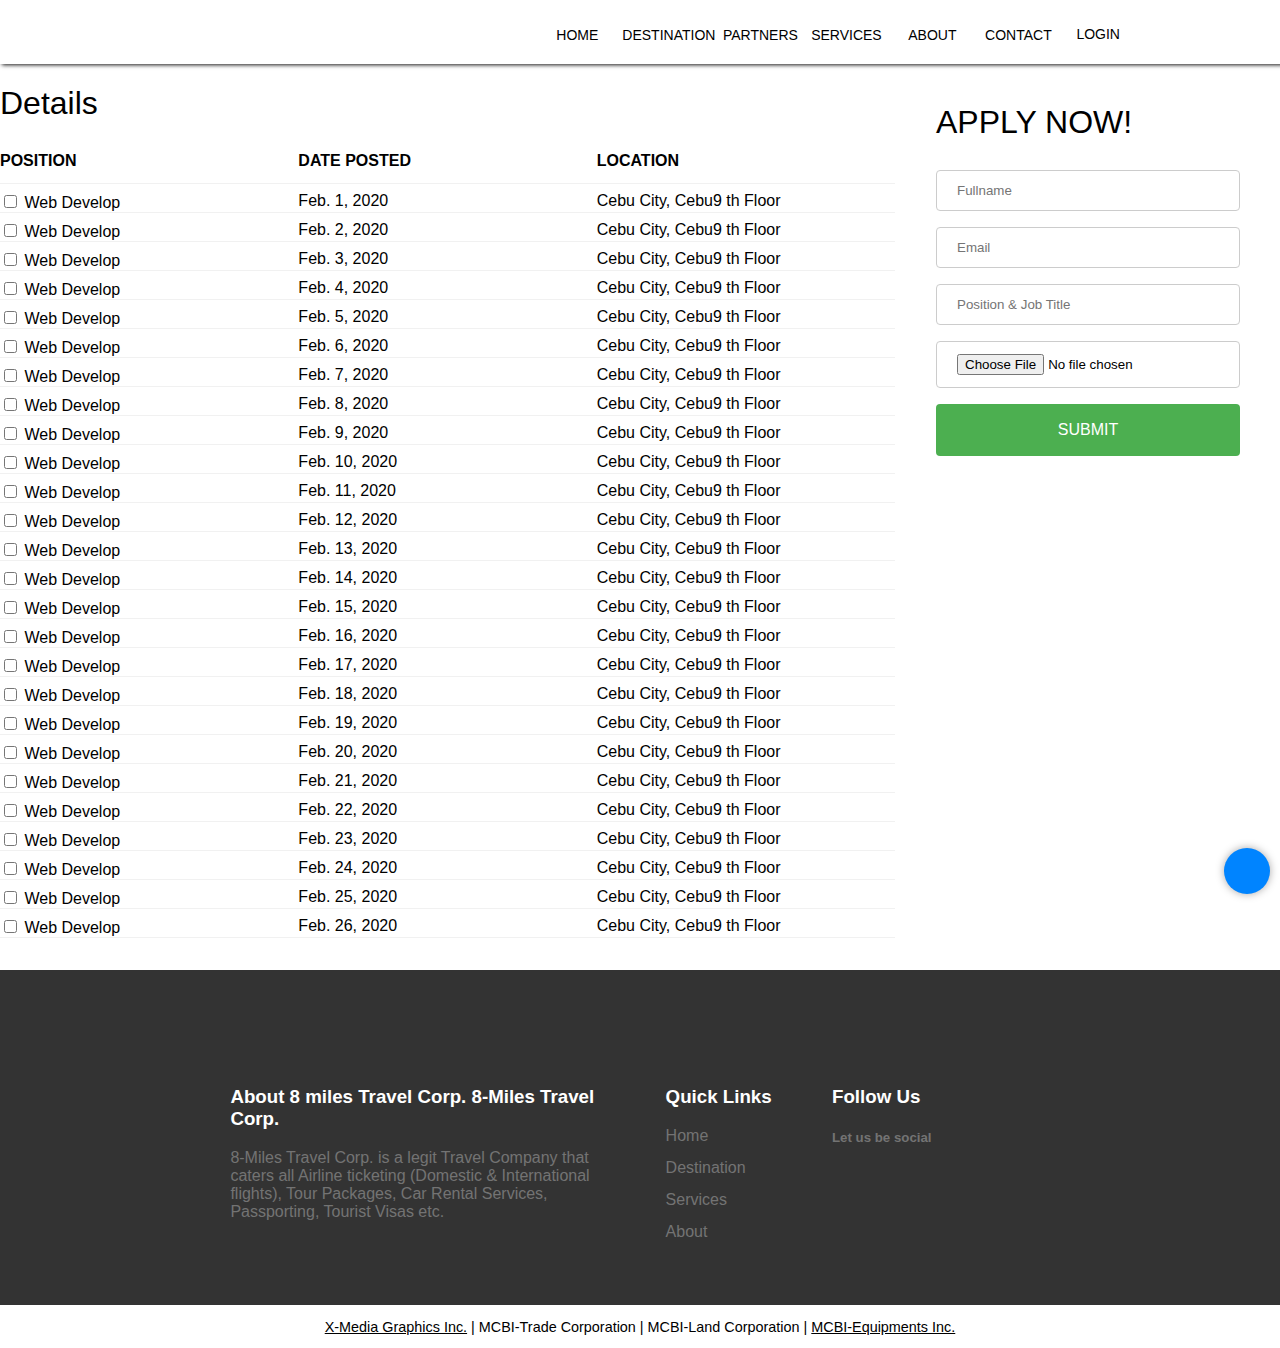
==== EightMilesUI/career.html @ 74576d5a "career" ====
<!DOCTYPE html>
<html lang="en">

<head>
    <meta charset="UTF-8">
    <meta name="viewport" content="width=device-width, initial-scale=1.0">
    <title>8MilesTravel-Career</title>
    <link rel="stylesheet" href="css/custom/career.css">

    <!----------------  Header And Footer  --------------->
    <link rel="stylesheet" href="css/template/header.css">
    <link rel="stylesheet" href="css/template/footer.css">
    <!----------------  FontAwesome   --------------->
    <link rel="stylesheet" href="css/all.min.css">
</head>

<body>

    <div class="wrapper">
        <!----------------  header  --------------->
        <div class="header">
            <div class="mycontainer">
                <div class="header-content">
                    <div class="header-left"><img src="img/8mileslogo.png" alt="" width="160"></div>
                    <div class="header-right">
                        <div class="loginmenu">
                            <div style="display:none;">
                                <input class="input_uname" type="text" placeholder="Username">
                                <input class="input_pwd" type="text" placeholder="Password">
                                <label class="forgotpwd"><a href="facebook.com" target="_blank">Forgot Password?</a>
                            </label>
                                <label><a href="newuser.html" target="_blank">New User?</a> </label>
                            </div>
                        </div>
                        <table>
                            <tr>
                                <td onclick="tab_home(event)">HOME</td>
                                <td class="tab_destination">DESTINATION</td>
                                <td onclick="tab_partners(event)">PARTNERS</td>
                                <td onclick="tab_services(event)">SERVICES</td>
                                <td onclick="tab_about(event)">ABOUT</td>
                                <td onclick="tab_contact(event)">CONTACT</td>
                            </tr>
                        </table>
                    </div>
                    <div class="loginbutton">
                        <label onclick="btnlogin()">LOGIN</label>
                    </div>
                    <div class="header-navigation" onclick="navigation()"> <i class="fas fa-bars"></i></div>
                </div>
                <!----------------  Mobile Navbar  --------------->
                <div class="mobile-nav">
                    <table>
                        <tr>
                            <td class="header-tab" onclick="tab_home(event)">HOME</td>
                            <td class="header-tab" onclick="tab_destination(event)">DESTINATION</td>
                            <td class="header-tab" onclick="tab_partners(event)">PARTNERS</td>
                            <td class="header-tab" onclick="tab_services(event)">SERVICES</td>
                            <td class="header-tab" onclick="tab_about(event)">ABOUT</td>
                            <td class="header-tab" onclick="tab_contact(event)">CONTACT</td>
                        </tr>
                    </table>
                </div>
            </div>
        </div>

        <div class="main">
            <div class="mycontainer">
                <div class="career">
                    <div class="left">
                        <h1>Details</h1>
                        <div class="joblist">

                            <div class="textheader"> POSITION</div>
                            <div class="textheader">DATE POSTED</div>
                            <div class="textheader">LOCATION</div>

                        </div>
                    </div>

                    <div class="right">
                        <div class="applynowform">
                            <h1>APPLY NOW!</h1>
                            <form action="">
                                <input type="text" class="input-text" placeholder="Fullname">
                                <input type="text" class="input-text" placeholder="Email">
                                <input type="text" class="input-text" placeholder="Position & Job Title">
                                <input type="file" class="input-text">
                                <input type="submit" value="SUBMIT" class="input-submit-green btn">
                            </form>
                        </div>
                    </div>
                </div>
            </div>
        </div>
    </div>

    <!----------------   Footer   --------------->
    <div class="footer">
        <div class="mycontainer">
            <div class="footerdetails">
                <div>
                    <h3>About 8 miles Travel Corp. 8-Miles Travel Corp.</h3> 8-Miles Travel Corp. is a legit Travel Company that caters all Airline ticketing (Domestic & International flights), Tour Packages, Car Rental Services, Passporting, Tourist Visas
                    etc.
                </div>
                <div>
                    <h3>Quick Links</h3>
                    <ul>
                        <li onclick="tab_home()">Home</li>
                        <li onclick="tab_destination()">Destination</li>
                        <li onclick="tab_services()">Services</li>
                        <li onclick="tab_about()">About</li>
                    </ul>
                </div>
                <div>
                    <h3>Follow Us</h3>
                    <h5>Let us be social</h5>
                    <ul class="footericon">
                        <li><i class="fab fa-facebook-f"></i></li>
                        <li><i class="fab fa-twitter"></i></li>
                        <li><i class="fab fa-instagram"></i></li>
                        <li><i class="fab fa-linkedin-in"></i></li>
                    </ul>
                </div>
            </div>
        </div>
    </div>
    <!----------------   Footer Partners   --------------->
    <div class="footerpartners">
        <div class="mycontainer">
            <div class="footerpartnersdetails">
                <a href="https://x-mediagraphicsinc.com/" target="_blank">X-Media Graphics Inc.</a> | MCBI-Trade Corporation | MCBI-Land Corporation |
                <a href="https://mcbi-equipments.com/" target="_blank">MCBI-Equipments Inc.</a>
                <div>
                </div>
            </div>
        </div>
    </div>
    <!----------------   Return To Top   --------------->
    <div onclick="returntotop()" class="returntotop">
        <i class="fas fa-chevron-up"></i>
    </div>
    <!----------------   Chat   --------------->
    <div id="fb-widget" class="fb-widget">
        <div class="ctrlq fb-close" onclick="chat()" style="transition: all ease 4s;">X</div>
        <div class="fb-page fb_iframe_widget" data-href="https://www.facebook.com/eightmilestravel/" data-tabs="messages" data-width="360" data-height="400" data-small-header="true" data-hide-cover="true" data-show-facepile="false" fb-xfbml-state="rendered" fb-iframe-plugin-query="app_id=&amp;container_width=0&amp;height=400&amp;hide_cover=true&amp;href=https%3A%2F%2Fwww.facebook.com%2Feightmilestravel%2F&amp;locale=en_US&amp;sdk=joey&amp;show_facepile=false&amp;small_header=true&amp;tabs=messages&amp;width=360">
            <span style="vertical-align: bottom; width: 360px; height: 400px;"><iframe name="f37bbcb1982089c"
                    width="360px" height="400px" title="fb:page Facebook Social Plugin" frameborder="0"
                    allowtransparency="true" allowfullscreen="true" scrolling="no" allow="encrypted-media"
                    src="https://www.facebook.com/v2.12/plugins/page.php?app_id=&amp;channel=https%3A%2F%2Fstaticxx.facebook.com%2Fconnect%2Fxd_arbiter.php%3Fversion%3D45%23cb%3Df311e6ef6f7c6d4%26domain%3Deightmilestravel.com%26origin%3Dhttp%253A%252F%252Feightmilestravel.com%252Ff134bcd73988%26relation%3Dparent.parent&amp;container_width=0&amp;height=400&amp;hide_cover=true&amp;href=https%3A%2F%2Fwww.facebook.com%2Feightmilestravel%2F&amp;locale=en_US&amp;sdk=joey&amp;show_facepile=false&amp;small_header=true&amp;tabs=messages&amp;width=360"
                    style="border: none; visibility: visible; width: 360px; height: 400px;" class=""></iframe></span>
        </div>

        <div id="fb-root"></div>
    </div>
    <div onclick="chat()" class="chat">
        <i class="fab fa-facebook-messenger"></i>
    </div>

</body>

<script src="js/jquery-3.4.min.js"></script>

<script>
    //-------------------   Mounted   --------------------------
    scrollwindowsAndNavbar();
    Bindhiring();

    //-------------------   Methods   --------------------------
    function Bindhiring() {
        for (var i = 1; i <= 26; i++) {

            var imgEL2 = '<div><Input type="checkbox""></Input> Web Develop</div><div >Feb. ' + i + ', 2020</div><div >Cebu City, Cebu9 th Floor </div>';
            $('.joblist').append(imgEL2)

        }
    }

    function scrollwindowsAndNavbar() {
        // scroll show nav
        window.addEventListener("scroll", function() {
            if (document.documentElement.scrollTop > 100) {
                $('.header').addClass('sticky-top');
                $('.returntotop').css('display', 'block');
                $('.chat').css('margin-right', '2.3em');
                $('.fb-widget').css('margin-right', '3em');
            } else {
                $('.header').removeClass('sticky-top');
                $('.returntotop').css('display', 'none');
                $('.chat').css('margin-right', '0em');
                $('.fb-widget').css('margin-right', '0em');
            }
        });
    }

    function navigation() {
        $('.header-tab').toggleClass('header-tab-resizeheight');
    }

    function logincookies() {
        var Uname = $.cookie("Uname");
        if (typeof Uname === "undefined") {} else {
            window.location.href = "editUI.html";
        }
    }

    function btnlogin() {
        var uname = $('.input_uname').val();
        if (uname === '') {
            $('.loginmenu').toggleClass('slidewidth');
            $('.header-right table').slideToggle('slow');
            $('.loginmenu div').slideToggle('slow')
        } else {
            $.cookie("Uname", uname);
            window.location.href = "editUI.html";
        }
    }

    function returntotop() {
        document.querySelector('body').scrollIntoView({
            behavior: 'smooth'
        });
    }

    function chat() {
        $('.fb-widget').slideToggle();
    }
</script>

</html>
---- EightMilesUI/css/custom/career.css ----
/*--------------------------------------------
Wrapper
---------------------------------------------*/
        
        .wrapper {
            height: 100%;
            display: grid;
            grid-template-columns: 100%;
            grid-auto-rows: minmax(0px, max-content);
            grid-template-areas: "header" "main";
        }
        
        .header {
            grid-area: header;
            background-color: #fff;
            box-shadow: 0px 0px 8px 0px rgb(169, 167, 167);
        }
        
        .btn {
            display: inline-block;
            font-weight: 400;
            color: #212529;
            text-align: center;
            vertical-align: middle;
            cursor: pointer;
            -webkit-user-select: none;
            -moz-user-select: none;
            -ms-user-select: none;
            user-select: none;
            background-color: transparent;
            border: 1px solid transparent;
            padding: 0.375rem 0.75rem;
            font-size: 1rem;
            line-height: 1.5;
            border-radius: 0.25rem;
            -webkit-transition: color 0.15s ease-in-out, background-color 0.15s ease-in-out, border-color 0.15s ease-in-out, box-shadow 0.15s ease-in-out;
            transition: color 0.15s ease-in-out, background-color 0.15s ease-in-out, border-color 0.15s ease-in-out, box-shadow 0.15s ease-in-out;
        }
        
        .btn:hover {
            opacity: 0.8;
        }
        /*--------------------------------------------
Main    
---------------------------------------------*/
        
        ​ .main {
            grid-area: main;
            background-color: rgb(124, 235, 140);
        }
        
        .career {
            height: 100%;
            display: grid;
            grid-template-columns: 70% 30%;
            grid-auto-rows: minmax(0px, max-content);
            grid-template-areas: "left" "right";
            /* height: 100em; */
        }
        
        .career div {
            border: 0px solid red;
            /* margin-top: 1em; */
        }
        
        ​ .left {
            grid-area: left;
            background-color: rgb(124, 235, 140);
        }
        
        ​ .right {
            grid-area: right;
            background-color: rgb(124, 235, 140);
        }
        /*--------------------------------------------
Left    
---------------------------------------------*/
        
        .joblist {
            height: 100%;
            display: grid;
            grid-template-columns: 33.3% 33.3% 33.3%;
            grid-auto-rows: minmax(0px, max-content);
        }
        
        .joblist div {
            border-bottom: 1.5px solid #f1f1f1;
            margin-top: 0.5em;
        }
        
        .left h1 {
            font-weight: 500;
            font-size: 2em;
            color: black;
            /* opacity: 0.5; */
        }
        
        .joblist .textheader {
            font-weight: 900;
            height: 2em;
        }
        /*--------------------------------------------
Right    
---------------------------------------------*/
        
        .applynowform {
            margin-top: 2.5em;
            padding-left: 40px;
            padding-right: 40px;
            border: 0px solid rgba(128, 128, 128, 0.442);
            width: 100%;
        }
        
        .applynowform h1 {
            font-weight: 500;
            color: black;
            /* text-shadow: 1px 1px 1px black; */
        }
        
        .input-text {
            width: 100%;
            padding: 12px 20px;
            margin: 8px 0;
            display: inline-block;
            border: 1px solid #ccc;
            border-radius: 4px;
            box-sizing: border-box;
        }
        
        .input-submit-green {
            width: 100%;
            background-color: #4CAF50;
            color: white;
            padding: 14px 20px;
            margin: 8px 0;
            border: none;
            border-radius: 4px;
            cursor: pointer;
        }
        
        .ul-cs {
            list-style-type: none;
            border-bottom: 2px solid #f1f1f1;
            padding: 30px;
        }
---- EightMilesUI/css/template/header.css ----
body {
    box-sizing: border-box;
    margin: 0 0 0 0;
    padding: 0 0 0 0;
    word-spacing: 0;
    width: 100%;
    color: black;
    background-color: white;
    margin: 0;
    font-family: Calibri, sans-serif;
}

* {
    box-sizing: border-box;
}

.img-fluid {
    max-width: 100%;
    height: auto;
}

.sticky-top {
    position: fixed;
    height: 4em !important;
    width: 100%;
    top: -70px;
    left: 0;
    right: 0;
    background: #fff;
    -webkit-transform: translateY(70px);
    transform: translateY(70px);
    -webkit-transition: background 1500ms ease, -webkit-transform 1500ms ease;
    transition: background 1500ms ease, -webkit-transform 1500ms ease;
    transition: transform 1500ms ease, background 1500ms ease;
    transition: transform 1500ms ease, background 1500ms ease, -webkit-transform 1500ms ease;
    -webkit-transition: transform 1500ms ease, background 1500ms ease;
    box-shadow: 0 3px 16px 0 rgba(0, 0, 0, 0.1);
    z-index: 1;
}

/*------------------------------------------------
     Header
------------------------------------------------*/
.header {
    box-shadow: 3px 0px 4px 1px rgb(24, 23, 23);

 
}
.header-content {
   
    display: grid;
    grid-template-columns: 17% auto 17%;
    border: 0px solid green;
    height: 4em;
}
/*------------------------------------------------
    Left Header
------------------------------------------------*/

.header-left {
    text-align: center;
    padding-top: 0.5em;
}
.header-left img {
    width: 10em;
}


/*------------------------------------------------
    Right Header
------------------------------------------------*/


.header-content .loginbutton {
    padding-top: 25px;
}

.header-content .loginbutton label {
    cursor: pointer;
    font-size: 14px;
    margin-left: 1em;
}


.header-right {
    border: 0px solid blue;
    text-align: right;
}

table {
    transition: all ease 2s;
}

.header-right table {
    float: right;
    margin-top: 1.5em;
}

.header-right table tr td {
    border: 0px solid green;
    width: 6em;
    text-align: center;
    font-size: 14px;
}

.header-right table tr td:hover {
    color: green;
    cursor: pointer;
}

.header-navigation {
    display: none;
}



.header-right i {
    font-size: 2em;
    color: white
}

.loginmenu div {
    display: grid;
    grid-template-columns: 50% 50%;
    padding-top: 1.6em;
    padding-left: 25%;
    font-size: 12px;
}

.loginmenu div input {
    width: 12em;
}

.loginmenu div .forgotpwd {
    color: red;
    text-align: left;
    padding-top: 0.5em;
    cursor: pointer;
    float: left;
}

.loginmenu div .forgotpwd a {
    color: red;
}

.loginmenu div label {
    color: blue;
    text-align: right;
    padding-right: 1.5em;
    padding-top: 0.5em;
    cursor: pointer;
}

.loginmenu {
    border: 0px solid red;
    width: 0em;
    height: 5em;
    transition: all ease 2s;
    float: right;
}

.slidewidth {
    border: 0px solid red;
    width: 50%;
    height: 5em;
    transition: all ease 2s;
}
.rightheader {
    float: right;
    margin-right: 10%;

}


  /*------------------------------------------------
        Return To Top
------------------------------------------------*/
    
.returntotop {
    display: none;
    position: fixed;
    bottom: 10px;
    right: 10px;
    z-index: 99;
    font-size: 18px;
    border-width: 2px;
    background-color: #e9ecef;
    box-shadow: 0px 0px 8px 0px rgb(169, 167, 167);
    width: 2.3em;
    height: 2.2em;
    text-align: center;
}

.returntotop:hover {
    color: #d9534f;
    cursor: pointer;
}

.returntotop i {
    font-size: 1.5em;
    padding-top: 0.2em;
}


    /*------------------------------------------------
     Chat
------------------------------------------------*/

.chat {
position: fixed;
bottom: 6px;
right: 10px;
z-index: 99;
font-size: 21px;
border-width: 2px;
background-color: rgb(0, 132, 255);
box-shadow: 0px 0px 8px 0px rgb(169, 167, 167);
width: 2.2em;
height: 2.2em;
text-align: center;
transition: all ease 1s;
border-radius: 50%;
color: white;
padding-top: 1px;
}

.chat:hover {
font-size: 23px;
width: 2.3em;
height: 2.3em;
cursor: pointer;
}

.chat i {
font-size: 1.5em;
padding-top: 0.2em;
}
.fb-widget {
background: #fff;
z-index: 2;
position: fixed;
width: 360px;
height: 435px;
overflow: hidden;
opacity: 1;
bottom: 60px !important;
right: 24px;
border-radius: 6px;
-o-border-radius: 6px;
-webkit-border-radius: 6px;
box-shadow: 0 5px 40px rgba(0, 0, 0, .16);
-webkit-box-shadow: 0 5px 40px rgba(0, 0, 0, .16);
-moz-box-shadow: 0 5px 40px rgba(0, 0, 0, .16);
-o-box-shadow: 0 5px 40px rgba(0, 0, 0, .16);
transition: all ease 1s;
display: none;
}


.ctrlq.fb-close {
z-index: 4;
padding: 0 6px;
background: #365899;
font-weight: 900;
font-size: 15px;
color: #fff;
margin: 8px;
border-radius: 3px;
cursor: pointer;
position: absolute;
right: 10px;
cursor: pointer;
}



   /*------------------------------------------------
        Mobile Nav QUERIES
------------------------------------------------*/
.mobile-nav  {
    display: none;
    position: absolute;
    z-index: 1;

}

    /*------------------------------------------------
        MEDIA QUERIES
------------------------------------------------*/
@media (min-width: 1445px) {
    .mycontainer {
        width: 1430px;
        margin-left: auto;
        margin-right: auto;
        border: 0px solid red;
    }
}


@media (max-width: 945px) 
{
        .header-content {
            display: grid;
            grid-template-columns: 92% 8%;
            border: 0px solid green;
         
        }
        .header-right , .loginbutton {
            display: none;
        }
        .header-navigation {
            display: block;
            background-color: #495057;
            height: auto;
            width: auto;
            font-size: 2em;
            text-align: center;
            padding-top: 0.5em;
            cursor: pointer;
           
        }
       .header-navigation:hover {
            background-color: rgb(233, 224, 224);
        }
       
           /*------------------------------------------------
                    Mobile Nav QUERIES
            ------------------------------------------------*/
            .mobile-nav  {
                width: 100%;
                text-align: center;
                display: block;
              
            }
            .mobile-nav table{
                width: 100%;
              
            }
            .mobile-nav table tr td {
                display: block;
                background-color: #333333;
                width: 100%;
             color: white;
             /* padding-top: 1.5em; */
            }
            .mobile-nav table tr td:hover {
                background-color: rgb(84, 162, 84);
                cursor: pointer;
            }
            .header-tab{
                height: 0em;
                transition: all ease 1s;
                pointer-events: none;
                 opacity: 0;
            }
            .header-tab-resizeheight{
                height: 4em !important;
                transition: all ease 1s;
                pointer-events:all;
                opacity: 1;
            }
}
@media only screen and (max-width: 500px) {
    .header-content {
        display: grid;
        grid-template-columns: 85% 15%;
        border: 0px solid green;
     
    }
  
}
---- EightMilesUI/css/template/footer.css ----
/*------------------------------------------------
        Footer
------------------------------------------------*/
    
.footer {
    width: 100%;
    background-color: #333333;
    margin-top: 2em;
    padding-top: 0.1em;
    padding-bottom: 2.1em;
}

.footerdetails {
    margin-top: 4em;
    display: grid;
    grid-template-columns: 45% 15% 28%;
    border: 0px solid green;
    height: 100%;
    text-align: center;
    row-gap: 0.5em;
    column-gap: 2em;
    margin-left: 18%;
    margin-right: 12%;
    cursor: pointer;
}

.footerdetails div {
    margin-top: 2em;
    text-align: left;
    color: #737373;
    border: 0px solid green;
}

.footerdetails div h3 {
    color: white;
}

.footerdetails div ul {
    padding-left: 0;
}

.footerdetails div ul li {
    display: block;
    border: 0px solid red;
    height: 2em;
    padding-left: 0;
}

.footerdetails div .footericon {
    padding-left: 0;
}

.footerdetails div .footericon li {
    display: inline;
    margin-right: 1em;
    text-align: left;
}

.footerdetails div ul li:hover {
    color: #a1cd45;
}

.footerpartnersdetails {
    text-align: center;
    height: 3em;
    padding-top: 1em;
    font-size: 90%;
    font-weight: 500;
}

.footerpartnersdetails a {
    color: black;
}


    /*------------------------------------------------
        MEDIA QUERIES
------------------------------------------------*/
@media (max-width: 945px) 
{
    .footerdetails {
        display: grid;
        grid-template-columns: 100%;
        border: 0px solid green;
        height: 100%;
        text-align: center;
        row-gap: 0.5em;
        column-gap: 2em;
        margin-left: 10%;
        margin-right: 12%;
        cursor: pointer;
    }
    .footerdetails div {
        text-align: center;
    }
    .footerdetails div .footericon {
        text-align: center;
        border: 0px solid red;
        padding-left: 1.5em;
    }   
}
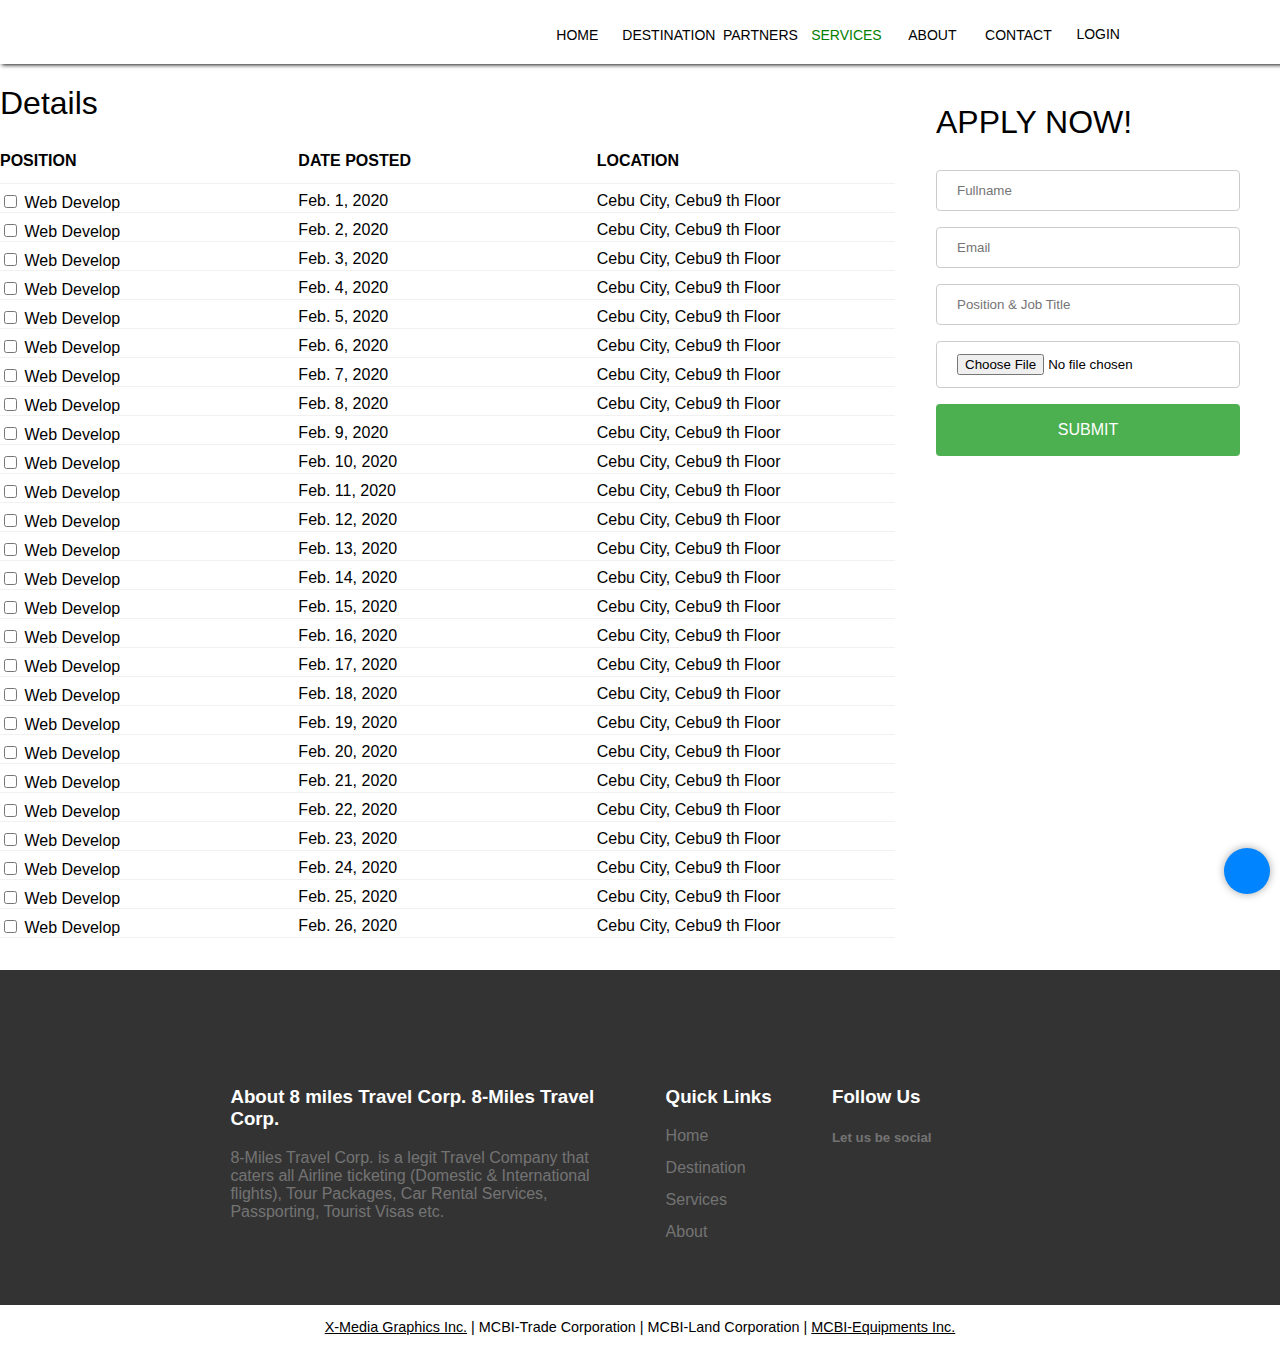
==== commit 0d30324a: "fix header in career" ====
--- a/EightMilesUI/career.html
+++ b/EightMilesUI/career.html
@@ -28,16 +28,16 @@
                                 <input class="input_uname" type="text" placeholder="Username">
                                 <input class="input_pwd" type="text" placeholder="Password">
                                 <label class="forgotpwd"><a href="facebook.com" target="_blank">Forgot Password?</a>
-                            </label>
+                                </label>
                                 <label><a href="newuser.html" target="_blank">New User?</a> </label>
                             </div>
                         </div>
                         <table>
                             <tr>
                                 <td onclick="tab_home(event)">HOME</td>
-                                <td class="tab_destination">DESTINATION</td>
+                                <td onclick="tab_destination(event)">DESTINATION</td>
                                 <td onclick="tab_partners(event)">PARTNERS</td>
-                                <td onclick="tab_services(event)">SERVICES</td>
+                                <td class="tab_services">SERVICES</td>
                                 <td onclick="tab_about(event)">ABOUT</td>
                                 <td onclick="tab_contact(event)">CONTACT</td>
                             </tr>
@@ -100,7 +100,9 @@
         <div class="mycontainer">
             <div class="footerdetails">
                 <div>
-                    <h3>About 8 miles Travel Corp. 8-Miles Travel Corp.</h3> 8-Miles Travel Corp. is a legit Travel Company that caters all Airline ticketing (Domestic & International flights), Tour Packages, Car Rental Services, Passporting, Tourist Visas
+                    <h3>About 8 miles Travel Corp. 8-Miles Travel Corp.</h3> 8-Miles Travel Corp. is a legit Travel
+                    Company that caters all Airline ticketing (Domestic & International flights), Tour Packages, Car
+                    Rental Services, Passporting, Tourist Visas
                     etc.
                 </div>
                 <div>
@@ -129,7 +131,8 @@
     <div class="footerpartners">
         <div class="mycontainer">
             <div class="footerpartnersdetails">
-                <a href="https://x-mediagraphicsinc.com/" target="_blank">X-Media Graphics Inc.</a> | MCBI-Trade Corporation | MCBI-Land Corporation |
+                <a href="https://x-mediagraphicsinc.com/" target="_blank">X-Media Graphics Inc.</a> | MCBI-Trade
+                Corporation | MCBI-Land Corporation |
                 <a href="https://mcbi-equipments.com/" target="_blank">MCBI-Equipments Inc.</a>
                 <div>
                 </div>
@@ -143,7 +146,10 @@
     <!----------------   Chat   --------------->
     <div id="fb-widget" class="fb-widget">
         <div class="ctrlq fb-close" onclick="chat()" style="transition: all ease 4s;">X</div>
-        <div class="fb-page fb_iframe_widget" data-href="https://www.facebook.com/eightmilestravel/" data-tabs="messages" data-width="360" data-height="400" data-small-header="true" data-hide-cover="true" data-show-facepile="false" fb-xfbml-state="rendered" fb-iframe-plugin-query="app_id=&amp;container_width=0&amp;height=400&amp;hide_cover=true&amp;href=https%3A%2F%2Fwww.facebook.com%2Feightmilestravel%2F&amp;locale=en_US&amp;sdk=joey&amp;show_facepile=false&amp;small_header=true&amp;tabs=messages&amp;width=360">
+        <div class="fb-page fb_iframe_widget" data-href="https://www.facebook.com/eightmilestravel/"
+            data-tabs="messages" data-width="360" data-height="400" data-small-header="true" data-hide-cover="true"
+            data-show-facepile="false" fb-xfbml-state="rendered"
+            fb-iframe-plugin-query="app_id=&amp;container_width=0&amp;height=400&amp;hide_cover=true&amp;href=https%3A%2F%2Fwww.facebook.com%2Feightmilestravel%2F&amp;locale=en_US&amp;sdk=joey&amp;show_facepile=false&amp;small_header=true&amp;tabs=messages&amp;width=360">
             <span style="vertical-align: bottom; width: 360px; height: 400px;"><iframe name="f37bbcb1982089c"
                     width="360px" height="400px" title="fb:page Facebook Social Plugin" frameborder="0"
                     allowtransparency="true" allowfullscreen="true" scrolling="no" allow="encrypted-media"
@@ -160,13 +166,43 @@
 </body>
 
 <script src="js/jquery-3.4.min.js"></script>
-
+<!----------------  Jquery Cookies  --------------->
+<script src="js/jquery-cookies.js"></script>
 <script>
     //-------------------   Mounted   --------------------------
+    $('.tab_services').css({
+        'color': 'green'
+    });
     scrollwindowsAndNavbar();
     Bindhiring();
 
     //-------------------   Methods   --------------------------
+    function tab_home() {
+        $.cookie("tab", "tab_home");
+        window.location.href = "/";
+    }
+
+    function tab_partners() {
+        $.cookie("tab", "tab_partners");
+        window.location.href = "/";
+    }
+
+    function tab_destination() {
+        $.cookie("tab", "tab_destination");
+        window.location.href = "/";
+    }
+
+    function tab_about() {
+        $.cookie("tab", "tab_about");
+        window.location.href = "/";
+    }
+
+    function tab_contact() {
+        $.cookie("tab", "tab_contact");
+        window.location.href = "/";
+    }
+
+
     function Bindhiring() {
         for (var i = 1; i <= 26; i++) {
 
@@ -178,7 +214,7 @@
 
     function scrollwindowsAndNavbar() {
         // scroll show nav
-        window.addEventListener("scroll", function() {
+        window.addEventListener("scroll", function () {
             if (document.documentElement.scrollTop > 100) {
                 $('.header').addClass('sticky-top');
                 $('.returntotop').css('display', 'block');
@@ -199,7 +235,7 @@
 
     function logincookies() {
         var Uname = $.cookie("Uname");
-        if (typeof Uname === "undefined") {} else {
+        if (typeof Uname === "undefined") { } else {
             window.location.href = "editUI.html";
         }
     }
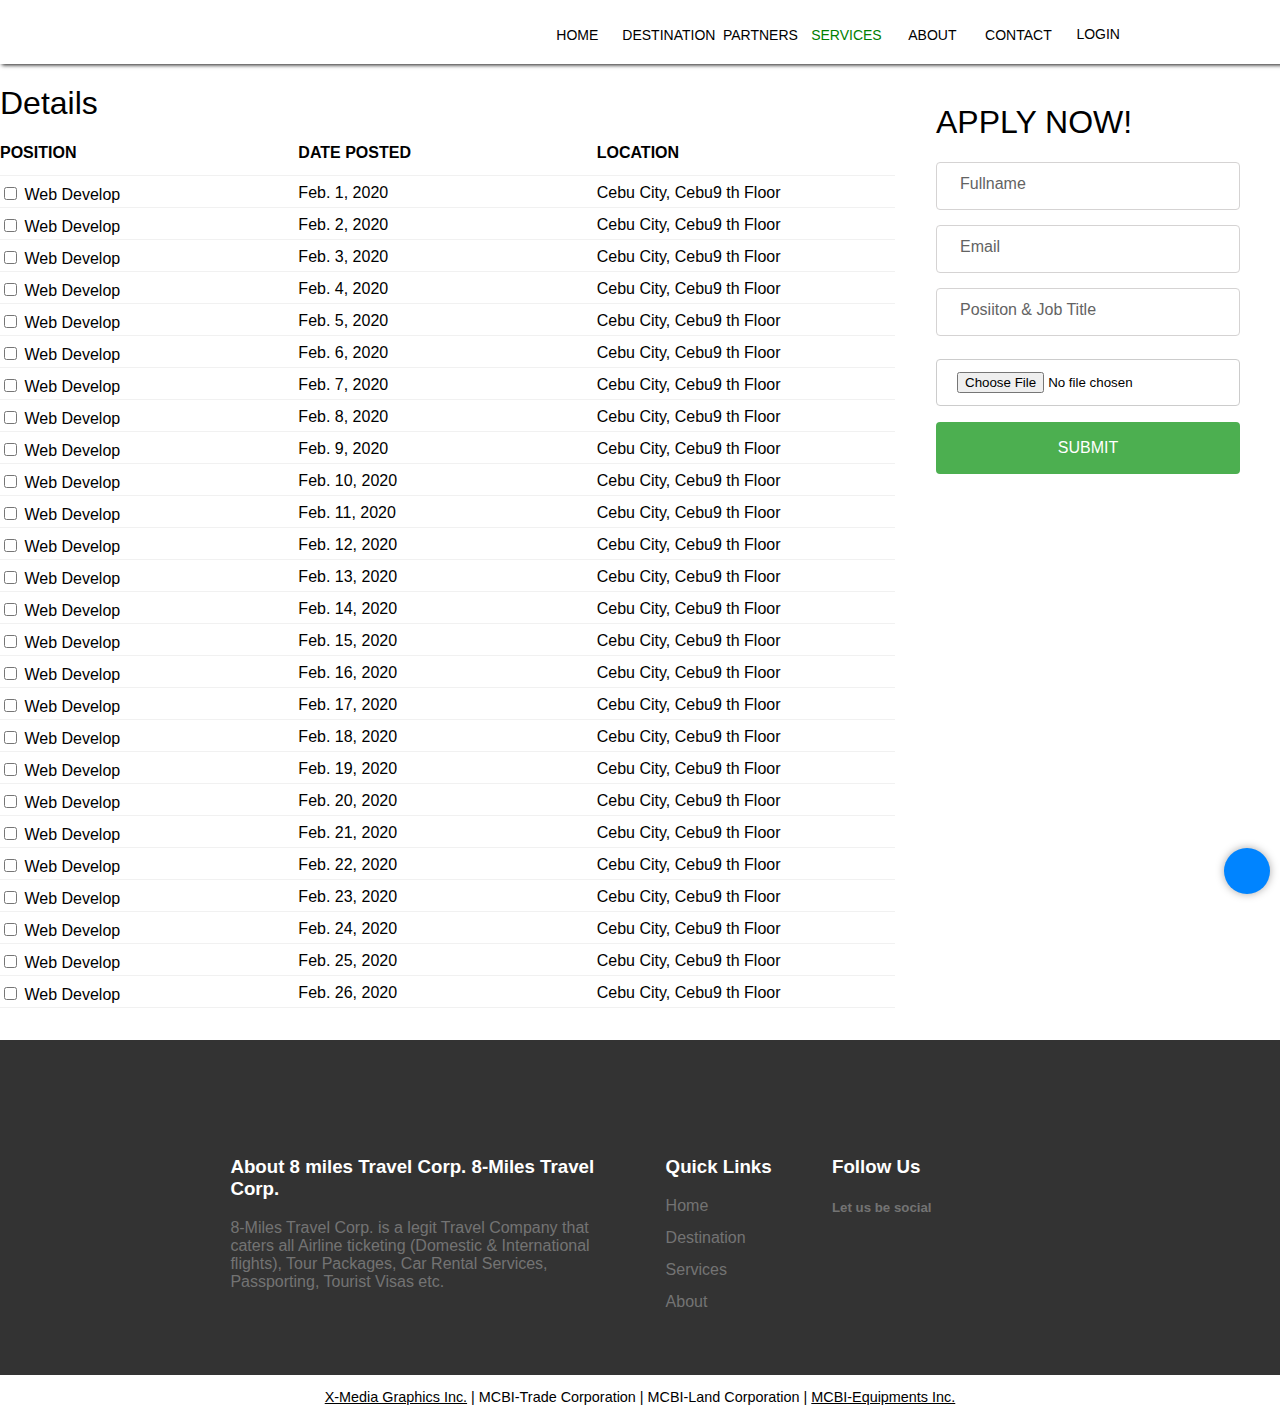
==== commit 4c2db3ad: "textbox career" ====
--- a/EightMilesUI/career.html
+++ b/EightMilesUI/career.html
@@ -82,9 +82,19 @@
                         <div class="applynowform">
                             <h1>APPLY NOW!</h1>
                             <form action="">
-                                <input type="text" class="input-text" placeholder="Fullname">
-                                <input type="text" class="input-text" placeholder="Email">
-                                <input type="text" class="input-text" placeholder="Position & Job Title">
+                                <div class="form-group searchformfld">
+                                    <input type="text" class="form-control" placeholder=" " />
+                                    <label style="color:#636363;">Fullname</label>
+                                </div>
+                                <div class="form-group searchformfld">
+                                    <input type="text" class="form-control" placeholder=" " />
+                                    <label style="color:#636363;">Email</label>
+                                </div>
+                                <div class="form-group searchformfld">
+                                    <input type="text" class="form-control" placeholder=" " />
+                                    <label style="color:#636363;">Posiiton & Job Title</label>
+                                </div>
+                             
                                 <input type="file" class="input-text">
                                 <input type="submit" value="SUBMIT" class="input-submit-green btn">
                             </form>
@@ -202,11 +212,18 @@
         window.location.href = "/";
     }
 
-
+function getselecteddetails(event){
+    var classid = event.target.getAttribute('class');
+    $('.joblist div').css('background-color', 'white');
+    $( '.joblist div input').prop( "checked", false );
+
+    $( '.joblist .'+classid+'').prop( "checked", true );
+    $('.joblist .'+classid+'').css('background-color', '#4CAF50');
+}
     function Bindhiring() {
         for (var i = 1; i <= 26; i++) {
 
-            var imgEL2 = '<div><Input type="checkbox""></Input> Web Develop</div><div >Feb. ' + i + ', 2020</div><div >Cebu City, Cebu9 th Floor </div>';
+            var imgEL2 = '<div style="padding-top:0.5em;" class="' + i + '" onclick="getselecteddetails(event)"><Input type="checkbox"" class="' + i + '" onclick="getselecteddetails(event)"></Input> Web Develop</div><div style="padding-top:0.5em;" onclick="getselecteddetails(event)" class="' + i + '">Feb. ' + i + ', 2020</div><div style="padding-top:0.5em;" class="' + i + '" onclick="getselecteddetails(event)">Cebu City, Cebu9 th Floor </div>';
             $('.joblist').append(imgEL2)
 
         }
--- a/EightMilesUI/css/custom/career.css
+++ b/EightMilesUI/css/custom/career.css
@@ -1,145 +1,197 @@
-        /*--------------------------------------------
+/*--------------------------------------------
 Wrapper
 ---------------------------------------------*/
-        
-        .wrapper {
-            height: 100%;
-            display: grid;
-            grid-template-columns: 100%;
-            grid-auto-rows: minmax(0px, max-content);
-            grid-template-areas: "header" "main";
-        }
-        
-        .header {
-            grid-area: header;
-            background-color: #fff;
-            box-shadow: 0px 0px 8px 0px rgb(169, 167, 167);
-        }
-        
-        .btn {
-            display: inline-block;
-            font-weight: 400;
-            color: #212529;
-            text-align: center;
-            vertical-align: middle;
-            cursor: pointer;
-            -webkit-user-select: none;
-            -moz-user-select: none;
-            -ms-user-select: none;
-            user-select: none;
-            background-color: transparent;
-            border: 1px solid transparent;
-            padding: 0.375rem 0.75rem;
-            font-size: 1rem;
-            line-height: 1.5;
-            border-radius: 0.25rem;
-            -webkit-transition: color 0.15s ease-in-out, background-color 0.15s ease-in-out, border-color 0.15s ease-in-out, box-shadow 0.15s ease-in-out;
-            transition: color 0.15s ease-in-out, background-color 0.15s ease-in-out, border-color 0.15s ease-in-out, box-shadow 0.15s ease-in-out;
-        }
-        
-        .btn:hover {
-            opacity: 0.8;
-        }
-        /*--------------------------------------------
+
+.wrapper {
+    height: 100%;
+    display: grid;
+    grid-template-columns: 100%;
+    grid-auto-rows: minmax(0px, max-content);
+    grid-template-areas: "header" "main";
+}
+
+.header {
+    grid-area: header;
+    background-color: #fff;
+    box-shadow: 0px 0px 8px 0px rgb(169, 167, 167);
+}
+
+.btn {
+    display: inline-block;
+    font-weight: 400;
+    color: #212529;
+    text-align: center;
+    vertical-align: middle;
+    cursor: pointer;
+    -webkit-user-select: none;
+    -moz-user-select: none;
+    -ms-user-select: none;
+    user-select: none;
+    background-color: transparent;
+    border: 1px solid transparent;
+    padding: 0.375rem 0.75rem;
+    font-size: 1rem;
+    line-height: 1.5;
+    border-radius: 0.25rem;
+    -webkit-transition: color 0.15s ease-in-out, background-color 0.15s ease-in-out, border-color 0.15s ease-in-out, box-shadow 0.15s ease-in-out;
+    transition: color 0.15s ease-in-out, background-color 0.15s ease-in-out, border-color 0.15s ease-in-out, box-shadow 0.15s ease-in-out;
+}
+
+.btn:hover {
+    opacity: 0.8;
+}
+/*--------------------------------------------
 Main    
 ---------------------------------------------*/
-        
-        ​ .main {
-            grid-area: main;
-            background-color: rgb(124, 235, 140);
-        }
-        
-        .career {
-            height: 100%;
-            display: grid;
-            grid-template-columns: 70% 30%;
-            grid-auto-rows: minmax(0px, max-content);
-            grid-template-areas: "left" "right";
-            /* height: 100em; */
-        }
-        
-        .career div {
-            border: 0px solid red;
-            /* margin-top: 1em; */
-        }
-        
-        ​ .left {
-            grid-area: left;
-            background-color: rgb(124, 235, 140);
-        }
-        
-        ​ .right {
-            grid-area: right;
-            background-color: rgb(124, 235, 140);
-        }
-        /*--------------------------------------------
+
+​ .main {
+    grid-area: main;
+    background-color: rgb(124, 235, 140);
+}
+
+.career {
+    height: 100%;
+    display: grid;
+    grid-template-columns: 70% 30%;
+    grid-auto-rows: minmax(0px, max-content);
+    grid-template-areas: "left" "right";
+    /* height: 100em; */
+}
+
+.career div {
+    border: 0px solid red;
+    /* margin-top: 1em; */
+}
+
+​ .left {
+    grid-area: left;
+    background-color: rgb(124, 235, 140);
+}
+
+​ .right {
+    grid-area: right;
+    background-color: rgb(124, 235, 140);
+}
+/*--------------------------------------------
 Left    
 ---------------------------------------------*/
-        
-        .joblist {
-            height: 100%;
-            display: grid;
-            grid-template-columns: 33.3% 33.3% 33.3%;
-            grid-auto-rows: minmax(0px, max-content);
-        }
-        
-        .joblist div {
-            border-bottom: 1.5px solid #f1f1f1;
-            margin-top: 0.5em;
-        }
-        
-        .left h1 {
-            font-weight: 500;
-            font-size: 2em;
-            color: black;
-            /* opacity: 0.5; */
-        }
-        
-        .joblist .textheader {
-            font-weight: 900;
-            height: 2em;
-        }
-        /*--------------------------------------------
+
+.joblist {
+    height: 100%;
+    display: grid;
+    grid-template-columns: 33.3% 33.3% 33.3%;
+    grid-auto-rows: minmax(0px, max-content);
+}
+
+.joblist div {
+    border-bottom: 1.5px solid #f1f1f1;
+    cursor: pointer;
+    height: 2em;
+}
+
+.left h1 {
+    font-weight: 500;
+    font-size: 2em;
+    color: black;
+}
+
+.joblist .textheader {
+    font-weight: 900;
+    height: 2em;
+}
+/*--------------------------------------------
 Right    
 ---------------------------------------------*/
-        
-        .applynowform {
-            margin-top: 2.5em;
-            padding-left: 40px;
-            padding-right: 40px;
-            border: 0px solid rgba(128, 128, 128, 0.442);
-            width: 100%;
-        }
-        
-        .applynowform h1 {
-            font-weight: 500;
-            color: black;
-            /* text-shadow: 1px 1px 1px black; */
-        }
-        
-        .input-text {
-            width: 100%;
-            padding: 12px 20px;
-            margin: 8px 0;
-            display: inline-block;
-            border: 1px solid #ccc;
-            border-radius: 4px;
-            box-sizing: border-box;
-        }
-        
-        .input-submit-green {
-            width: 100%;
-            background-color: #4CAF50;
-            color: white;
-            padding: 14px 20px;
-            margin: 8px 0;
-            border: none;
-            border-radius: 4px;
-            cursor: pointer;
-        }
-        
-        .ul-cs {
-            list-style-type: none;
-            border-bottom: 2px solid #f1f1f1;
-            padding: 30px;
-        }+
+.applynowform {
+    margin-top: 2.5em;
+    padding-left: 40px;
+    padding-right: 40px;
+    border: 0px solid rgba(128, 128, 128, 0.442);
+    width: 100%;
+}
+
+.applynowform h1 {
+    font-weight: 500;
+    color: black;
+    /* text-shadow: 1px 1px 1px black; */
+}
+
+.input-text {
+    width: 100%;
+    padding: 12px 20px;
+    margin: 8px 0;
+    display: inline-block;
+    border: 1px solid #ccc;
+    border-radius: 4px;
+    box-sizing: border-box;
+}
+
+.input-submit-green {
+    width: 100%;
+    background-color: #4CAF50;
+    color: white;
+    padding: 14px 20px;
+    margin: 8px 0;
+    border: none;
+    border-radius: 4px;
+    cursor: pointer;
+}
+
+.ul-cs {
+    list-style-type: none;
+    border-bottom: 2px solid #f1f1f1;
+    padding: 30px;
+}
+
+
+
+
+
+
+
+
+
+.searchformfld input:focus {
+    border: 1px solid #000;
+    outline-color: #000;
+    background-color: #fff !important;
+}
+
+.searchformfld {
+    /* padding: 20.4px; */
+    margin: 15px 0px;
+    position: relative;
+    height: 3em;
+ 
+}
+
+.searchformfld input {
+    width: 100%;
+    color: #000 !important;
+    height: 100%;
+    border-radius: 4px;
+    border:1px solid #d5d3d3;
+    
+}
+
+.searchformfld label,
+.searchformfld input {
+    transition: all 0.2s;
+    transition-timing-function: ease;
+    transition-timing-function: cubic-bezier(0.25, 0.1, 0.25, 1);
+    position: absolute;
+    padding-top: 0.8em;
+    padding-left: 1.5em;
+}
+/*when txtbox is click*/
+.searchformfld input:focus+label,
+.searchformfld input:not(:placeholder-shown)+label {
+    opacity: 1;
+    transform: scale(.9) translateY(-100%) translateX(-10px);
+    color: rgb(43, 203, 49) !important;
+    padding-left: 0.2em;
+
+}
+
+
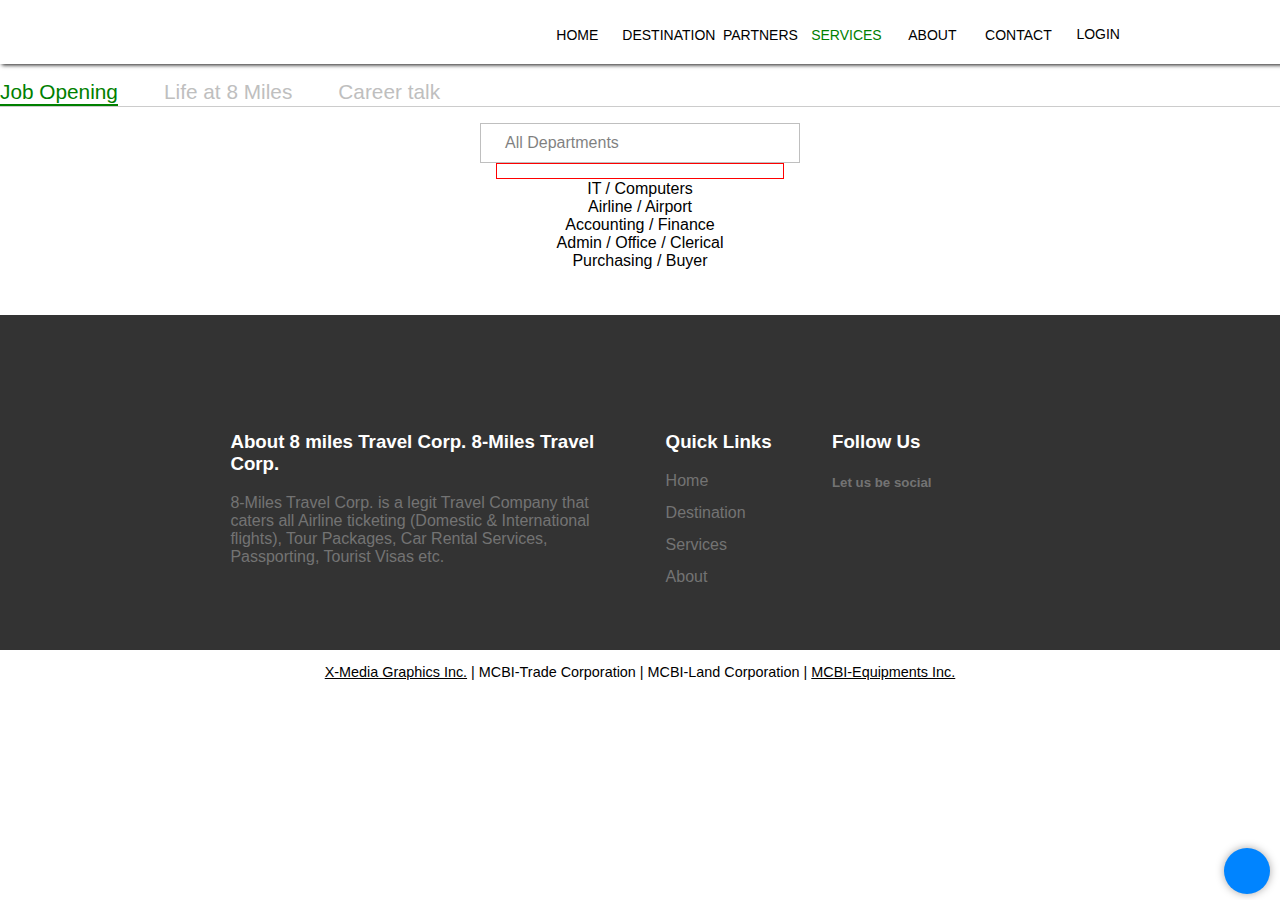
==== commit 5e67249b: "edit career" ====
--- a/EightMilesUI/career.html
+++ b/EightMilesUI/career.html
@@ -67,38 +67,31 @@
         <div class="main">
             <div class="mycontainer">
                 <div class="career">
-                    <div class="left">
-                        <h1>Details</h1>
-                        <div class="joblist">
-
-                            <div class="textheader"> POSITION</div>
-                            <div class="textheader">DATE POSTED</div>
-                            <div class="textheader">LOCATION</div>
-
+                    <ul class="career_ul" style="width: 100%; border-bottom: 1px solid #ccc;">
+                        <li class="li_jobopening" onclick="li_jobopening(event)">Job Opening</li>
+                        <li onclick="li_lifeatmiles(event)">Life at 8 Miles</li>
+                        <li onclick="li_careertalk(event)">Career talk</li>
+
+                    </ul>
+                    <div class="tab_jobopening tab">
+                        <button onclick="selectjoblist()"><label > All Departments</label> <i class="fa_down fa fa-chevron-down"></i><i style="display: none;" class="fa_up fa fa-chevron-up"></i></button>
+                        <div style="border: 1px solid red; width: 22.5%; height: 1em; margin: auto;">
+                            <ul class="uljoblist">
+                                <li></li>
+                            </ul>
                         </div>
-                    </div>
-
-                    <div class="right">
-                        <div class="applynowform">
-                            <h1>APPLY NOW!</h1>
-                            <form action="">
-                                <div class="form-group searchformfld">
-                                    <input type="text" class="form-control" placeholder=" " />
-                                    <label style="color:#636363;">Fullname</label>
-                                </div>
-                                <div class="form-group searchformfld">
-                                    <input type="text" class="form-control" placeholder=" " />
-                                    <label style="color:#636363;">Email</label>
-                                </div>
-                                <div class="form-group searchformfld">
-                                    <input type="text" class="form-control" placeholder=" " />
-                                    <label style="color:#636363;">Posiiton & Job Title</label>
-                                </div>
-                             
-                                <input type="file" class="input-text">
-                                <input type="submit" value="SUBMIT" class="input-submit-green btn">
-                            </form>
-                        </div>
+                        <!-- <select class="selectjoblist"><i class="fa fa-chevron-down"></i>
+                            <option value="volvo">Volvo</option>
+                            <option value="saab">Saab</option>
+                            <option value="opel">Opel</option>
+                            <option value="audi">Audi</option>
+                          </select> -->
+                    </div>
+                    <div class="tab_lifeatmiles tab">
+                        tab_lifeatmiles
+                    </div>
+                    <div class="tab_careertalk tab">
+                        tab_careertalk
                     </div>
                 </div>
             </div>
@@ -110,9 +103,7 @@
         <div class="mycontainer">
             <div class="footerdetails">
                 <div>
-                    <h3>About 8 miles Travel Corp. 8-Miles Travel Corp.</h3> 8-Miles Travel Corp. is a legit Travel
-                    Company that caters all Airline ticketing (Domestic & International flights), Tour Packages, Car
-                    Rental Services, Passporting, Tourist Visas
+                    <h3>About 8 miles Travel Corp. 8-Miles Travel Corp.</h3> 8-Miles Travel Corp. is a legit Travel Company that caters all Airline ticketing (Domestic & International flights), Tour Packages, Car Rental Services, Passporting, Tourist Visas
                     etc.
                 </div>
                 <div>
@@ -141,8 +132,7 @@
     <div class="footerpartners">
         <div class="mycontainer">
             <div class="footerpartnersdetails">
-                <a href="https://x-mediagraphicsinc.com/" target="_blank">X-Media Graphics Inc.</a> | MCBI-Trade
-                Corporation | MCBI-Land Corporation |
+                <a href="https://x-mediagraphicsinc.com/" target="_blank">X-Media Graphics Inc.</a> | MCBI-Trade Corporation | MCBI-Land Corporation |
                 <a href="https://mcbi-equipments.com/" target="_blank">MCBI-Equipments Inc.</a>
                 <div>
                 </div>
@@ -156,10 +146,7 @@
     <!----------------   Chat   --------------->
     <div id="fb-widget" class="fb-widget">
         <div class="ctrlq fb-close" onclick="chat()" style="transition: all ease 4s;">X</div>
-        <div class="fb-page fb_iframe_widget" data-href="https://www.facebook.com/eightmilestravel/"
-            data-tabs="messages" data-width="360" data-height="400" data-small-header="true" data-hide-cover="true"
-            data-show-facepile="false" fb-xfbml-state="rendered"
-            fb-iframe-plugin-query="app_id=&amp;container_width=0&amp;height=400&amp;hide_cover=true&amp;href=https%3A%2F%2Fwww.facebook.com%2Feightmilestravel%2F&amp;locale=en_US&amp;sdk=joey&amp;show_facepile=false&amp;small_header=true&amp;tabs=messages&amp;width=360">
+        <div class="fb-page fb_iframe_widget" data-href="https://www.facebook.com/eightmilestravel/" data-tabs="messages" data-width="360" data-height="400" data-small-header="true" data-hide-cover="true" data-show-facepile="false" fb-xfbml-state="rendered" fb-iframe-plugin-query="app_id=&amp;container_width=0&amp;height=400&amp;hide_cover=true&amp;href=https%3A%2F%2Fwww.facebook.com%2Feightmilestravel%2F&amp;locale=en_US&amp;sdk=joey&amp;show_facepile=false&amp;small_header=true&amp;tabs=messages&amp;width=360">
             <span style="vertical-align: bottom; width: 360px; height: 400px;"><iframe name="f37bbcb1982089c"
                     width="360px" height="400px" title="fb:page Facebook Social Plugin" frameborder="0"
                     allowtransparency="true" allowfullscreen="true" scrolling="no" allow="encrypted-media"
@@ -184,7 +171,8 @@
         'color': 'green'
     });
     scrollwindowsAndNavbar();
-    Bindhiring();
+    BindJoblist();
+    // BindJobCategory();
 
     //-------------------   Methods   --------------------------
     function tab_home() {
@@ -212,26 +200,126 @@
         window.location.href = "/";
     }
 
-function getselecteddetails(event){
-    var classid = event.target.getAttribute('class');
-    $('.joblist div').css('background-color', 'white');
-    $( '.joblist div input').prop( "checked", false );
-
-    $( '.joblist .'+classid+'').prop( "checked", true );
-    $('.joblist .'+classid+'').css('background-color', '#4CAF50');
-}
+    function li_jobopening(event) {
+        $('.career ul li').css({
+            'opacity': '0.5',
+            'color': 'gray',
+            'border-bottom': '2px solid white'
+        });
+        $('.career .tab').css({
+            'display': 'none'
+        });
+
+
+        $(event.target).css({
+            'opacity': '1',
+            'color': 'green',
+            'border-bottom': '2px solid green'
+        });
+        $('.tab_jobopening').css({
+            'display': 'block'
+        });
+    }
+
+    function li_lifeatmiles(event) {
+        $('.career ul li').css({
+            'opacity': '0.5',
+            'color': 'gray',
+            'border-bottom': '2px solid white'
+        });
+        $('.career .tab').css({
+            'display': 'none'
+        });
+
+
+        $(event.target).css({
+            'opacity': '1',
+            'color': 'green',
+            'border-bottom': '2px solid green'
+        });
+        $('.tab_lifeatmiles').css({
+            'display': 'block'
+        });
+
+    }
+
+    function li_careertalk(event) {
+        $('.career ul li').css({
+            'opacity': '0.5',
+            'color': 'gray',
+            'border-bottom': '2px solid white'
+        });
+        $('.career .tab').css({
+            'display': 'none'
+        });
+
+
+        $(event.target).css({
+            'opacity': '1',
+            'color': 'green',
+            'border-bottom': '2px solid green'
+        });
+        $('.tab_careertalk').css({
+            'display': 'block'
+        });
+    }
+
+    function getselecteddetails(event) {
+        var classid = event.target.getAttribute('class');
+        $('.joblist table tr td').css('background-color', 'white');
+        $('.joblist table tr input').prop("checked", false);
+
+        $('.joblist table tr .' + classid + '').prop("checked", true);
+        $('.joblist .' + classid + '').css('background-color', '#4CAF50');
+    }
+
+    function getjobname(event) {
+        var classid = event.target.getAttribute('class');
+        $('.left .jobcategory li .' + classid + '').slideToggle('');
+    }
+
+    function selectjoblist() {
+        // $('.tab_jobopening button i').remove();
+        var jobname = ' <i class="fa fa-chevron-up"></i>';
+        // console.log($('.tab_jobopening button i').attr('class'));
+
+        $('.tab_jobopening button .fa_down').toggle();
+        $('.tab_jobopening button .fa_up').toggle();
+    }
+
+    function BindJoblist() {
+        for (var i = 1; i <= 5; i++) {
+            if (i == 1) {
+                var jobname = '<li>IT / Computers</li>';
+                $('.tab_jobopening .uljoblist').append(jobname);
+            } else if (i == 2) {
+                var jobname = '<li>Airline / Airport</li> ';
+                $('.tab_jobopening .uljoblist').append(jobname);
+            } else if (i == 3) {
+                var jobname = '<li>Accounting / Finance</li>  ';
+                $('.tab_jobopening .uljoblist').append(jobname);
+            } else if (i == 4) {
+                var jobname = '<li>Admin / Office / Clerical</li> ';
+                $('.tab_jobopening .uljoblist').append(jobname);
+            } else if (i == 5) {
+                var jobname = '<li>Purchasing / Buyer</li>';
+                $('.tab_jobopening .uljoblist').append(jobname);
+            }
+        }
+    }
+
     function Bindhiring() {
         for (var i = 1; i <= 26; i++) {
-
-            var imgEL2 = '<div style="padding-top:0.5em;" class="' + i + '" onclick="getselecteddetails(event)"><Input type="checkbox"" class="' + i + '" onclick="getselecteddetails(event)"></Input> Web Develop</div><div style="padding-top:0.5em;" onclick="getselecteddetails(event)" class="' + i + '">Feb. ' + i + ', 2020</div><div style="padding-top:0.5em;" class="' + i + '" onclick="getselecteddetails(event)">Cebu City, Cebu9 th Floor </div>';
-            $('.joblist').append(imgEL2)
-
+            var data = '<tr style="height:2em;" > <td style=" border-bottom: 1.5px solid #f1f1f1;" onclick="getselecteddetails(event)" class="' + i + '"> Web Developer</td> <td style=" border-bottom: 1.5px solid #f1f1f1;" onclick="getselecteddetails(event)" class="' + i + '">8 Miles</td> <td style=" border-bottom: 1.5px solid #f1f1f1;" onclick="getselecteddetails(event)" class="' + i + '">Cebu City, Cebu9 th Floor </td> <td style=" border-bottom: 1.5px solid #f1f1f1;" onclick="getselecteddetails(event)" class="' + i + '">Feb. ' + i + ', 2020</td></tr>';
+            $('.joblist table ').append(data)
+                // var imgEL2 = '<div style="padding-top:0.5em;" class="' + i + '" onclick="getselecteddetails(event)"><Input type="checkbox"" class="' + i + '" onclick="getselecteddetails(event)"></Input> Web Develop</div><div style="padding-top:0.5em;" onclick="getselecteddetails(event)" class="' + i + '">Feb. ' + i + ', 2020</div><div style="padding-top:0.5em;" class="' + i + '" onclick="getselecteddetails(event)">Cebu City, Cebu9 th Floor </div>';
+                // $('.joblist').append(imgEL2)
         }
     }
 
     function scrollwindowsAndNavbar() {
         // scroll show nav
-        window.addEventListener("scroll", function () {
+        window.addEventListener("scroll", function() {
             if (document.documentElement.scrollTop > 100) {
                 $('.header').addClass('sticky-top');
                 $('.returntotop').css('display', 'block');
@@ -252,7 +340,7 @@
 
     function logincookies() {
         var Uname = $.cookie("Uname");
-        if (typeof Uname === "undefined") { } else {
+        if (typeof Uname === "undefined") {} else {
             window.location.href = "editUI.html";
         }
     }
--- a/EightMilesUI/css/custom/career.css
+++ b/EightMilesUI/css/custom/career.css
@@ -40,6 +40,8 @@
 .btn:hover {
     opacity: 0.8;
 }
+
+
 /*--------------------------------------------
 Main    
 ---------------------------------------------*/
@@ -49,149 +51,114 @@
     background-color: rgb(124, 235, 140);
 }
 
-.career {
-    height: 100%;
-    display: grid;
-    grid-template-columns: 70% 30%;
-    grid-auto-rows: minmax(0px, max-content);
-    grid-template-areas: "left" "right";
-    /* height: 100em; */
+.career .career_ul li {
+    display: inline-block;
+    border-bottom: 2px solid white;
+    color: gray;
+    font-weight: 500;
+    font-size: 1.3em;
+    margin-right: 2em;
+    opacity: 0.5;
 }
 
-.career div {
-    border: 0px solid red;
-    /* margin-top: 1em; */
+.career .career_ul li:hover {
+    color: green;
+    cursor: pointer;
+    border-bottom: 2px solid green;
+    opacity: 1;
 }
 
-​ .left {
-    grid-area: left;
-    background-color: rgb(124, 235, 140);
+ul {
+    display: block;
+    list-style-type: disc;
+    margin-block-start: 1em;
+    margin-block-end: 1em;
+    margin-inline-start: 0px;
+    margin-inline-end: 0px;
+    padding-inline-start: 0px;
 }
 
-​ .right {
-    grid-area: right;
-    background-color: rgb(124, 235, 140);
-}
-/*--------------------------------------------
-Left    
----------------------------------------------*/
-
-.joblist {
-    height: 100%;
-    display: grid;
-    grid-template-columns: 33.3% 33.3% 33.3%;
-    grid-auto-rows: minmax(0px, max-content);
+.career ul .li_jobopening {
+    color: green;
+    cursor: pointer;
+    border-bottom: 2px solid green;
+    opacity: 1;
 }
 
-.joblist div {
-    border-bottom: 1.5px solid #f1f1f1;
-    cursor: pointer;
-    height: 2em;
+.tab_jobopening {
+    border: 0px solid red;
+    height: 10em;
+    text-align: center;
 }
 
-.left h1 {
-    font-weight: 500;
-    font-size: 2em;
-    color: black;
+.tab_lifeatmiles {
+    border: 0px solid red;
+    height: 10em;
+    display: none
 }
 
-.joblist .textheader {
-    font-weight: 900;
-    height: 2em;
-}
-/*--------------------------------------------
-Right    
----------------------------------------------*/
-
-.applynowform {
-    margin-top: 2.5em;
-    padding-left: 40px;
-    padding-right: 40px;
-    border: 0px solid rgba(128, 128, 128, 0.442);
-    width: 100%;
+.tab_careertalk {
+    border: 0px solid red;
+    height: 10em;
+    display: none
 }
 
-.applynowform h1 {
-    font-weight: 500;
-    color: black;
-    /* text-shadow: 1px 1px 1px black; */
+.tab_jobopening {
+    text-align: center;
 }
 
-.input-text {
-    width: 100%;
-    padding: 12px 20px;
-    margin: 8px 0;
-    display: inline-block;
-    border: 1px solid #ccc;
-    border-radius: 4px;
-    box-sizing: border-box;
+.tab_jobopening div {
+    border: 1px solid red;
+    height: 1em;
+    width: auto;
+    text-align: center;
 }
 
-.input-submit-green {
-    width: 100%;
-    background-color: #4CAF50;
-    color: white;
-    padding: 14px 20px;
-    margin: 8px 0;
-    border: none;
-    border-radius: 4px;
+.ul_joblist {
+    position: absolute;
+}
+
+.tab_jobopening .ul_joblist li {
+    display: block;
+    color: black !important;
+    border: 1px solid red;
+}
+
+.tab_jobopening .ul_joblist li:hover {
+    text-decoration: underline;
+    cursor: pointer;
+    opacity: 1;
+}
+
+.tab_jobopening button label {
+    opacity: 1 !important;
+    color: black !important;
+}
+
+.tab_jobopening button {
+    width: 20em;
+    height: 2.5em;
+    border: 1px solid gray;
+    background-color: white;
+    text-align: left;
+    padding-left: 1.5em;
+    font-size: 1em;
+    opacity: 0.5;
+}
+
+.tab_jobopening button:hover {
     cursor: pointer;
 }
 
-.ul-cs {
-    list-style-type: none;
-    border-bottom: 2px solid #f1f1f1;
-    padding: 30px;
+.tab_jobopening button i {
+    float: right;
 }
 
-
-
-
-
-
-
-
-
-.searchformfld input:focus {
-    border: 1px solid #000;
-    outline-color: #000;
-    background-color: #fff !important;
+.selectjoblist {
+    width: 20em;
+    height: 3em;
 }
 
-.searchformfld {
-    /* padding: 20.4px; */
-    margin: 15px 0px;
-    position: relative;
-    height: 3em;
- 
-}
-
-.searchformfld input {
-    width: 100%;
-    color: #000 !important;
-    height: 100%;
-    border-radius: 4px;
-    border:1px solid #d5d3d3;
-    
-}
-
-.searchformfld label,
-.searchformfld input {
-    transition: all 0.2s;
-    transition-timing-function: ease;
-    transition-timing-function: cubic-bezier(0.25, 0.1, 0.25, 1);
-    position: absolute;
-    padding-top: 0.8em;
-    padding-left: 1.5em;
-}
-/*when txtbox is click*/
-.searchformfld input:focus+label,
-.searchformfld input:not(:placeholder-shown)+label {
-    opacity: 1;
-    transform: scale(.9) translateY(-100%) translateX(-10px);
-    color: rgb(43, 203, 49) !important;
-    padding-left: 0.2em;
-
-}
-
-
+.uljoblist li {
+    display: block;
+}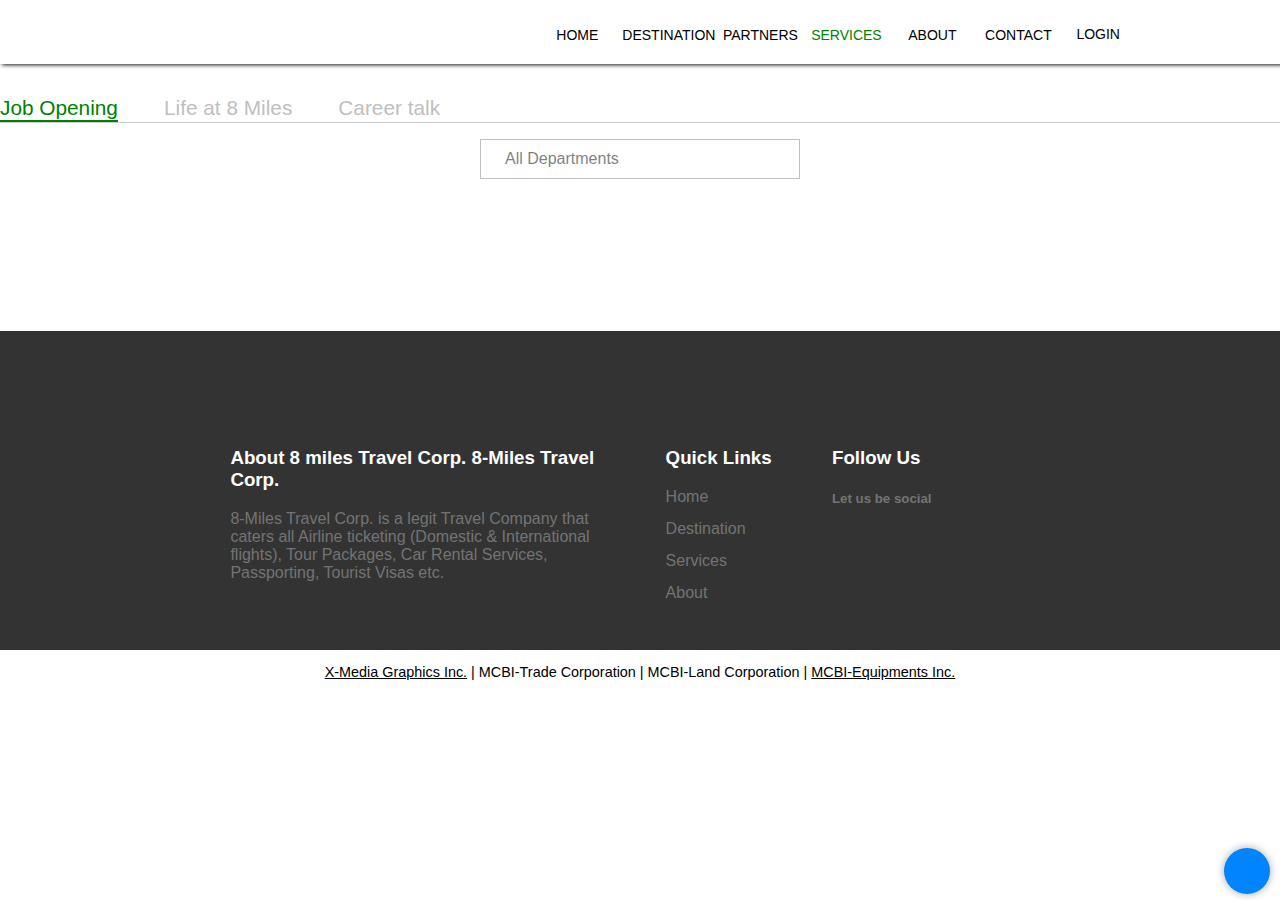
==== commit d1be7c10: "career" ====
--- a/EightMilesUI/career.html
+++ b/EightMilesUI/career.html
@@ -75,17 +75,12 @@
                     </ul>
                     <div class="tab_jobopening tab">
                         <button onclick="selectjoblist()"><label > All Departments</label> <i class="fa_down fa fa-chevron-down"></i><i style="display: none;" class="fa_up fa fa-chevron-up"></i></button>
-                        <div style="border: 1px solid red; width: 22.5%; height: 1em; margin: auto;">
+                        <div style="border: 0px solid red; width: 22.5%; height: 0em; margin: auto;">
                             <ul class="uljoblist">
-                                <li></li>
+                                
                             </ul>
                         </div>
-                        <!-- <select class="selectjoblist"><i class="fa fa-chevron-down"></i>
-                            <option value="volvo">Volvo</option>
-                            <option value="saab">Saab</option>
-                            <option value="opel">Opel</option>
-                            <option value="audi">Audi</option>
-                          </select> -->
+                      
                     </div>
                     <div class="tab_lifeatmiles tab">
                         tab_lifeatmiles
@@ -280,9 +275,9 @@
 
     function selectjoblist() {
         // $('.tab_jobopening button i').remove();
-        var jobname = ' <i class="fa fa-chevron-up"></i>';
-        // console.log($('.tab_jobopening button i').attr('class'));
-
+        // var jobname = ' <i class="fa fa-chevron-up"></i>';
+        $('.uljoblist').toggleClass('uljoblistborder');
+        $('.uljoblist li').toggleClass('uljoblist_toggle');
         $('.tab_jobopening button .fa_down').toggle();
         $('.tab_jobopening button .fa_up').toggle();
     }
--- a/EightMilesUI/css/custom/career.css
+++ b/EightMilesUI/css/custom/career.css
@@ -50,7 +50,9 @@
     grid-area: main;
     background-color: rgb(124, 235, 140);
 }
-
+.career{
+    margin-top: 2em;
+}
 .career .career_ul li {
     display: inline-block;
     border-bottom: 2px solid white;
@@ -105,6 +107,7 @@
 
 .tab_jobopening {
     text-align: center;
+    margin-top: 1em;
 }
 
 .tab_jobopening div {
@@ -145,7 +148,7 @@
     font-size: 1em;
     opacity: 0.5;
 }
-
+.tab_jobopening button:focus {outline:0 !important;}
 .tab_jobopening button:hover {
     cursor: pointer;
 }
@@ -158,7 +161,38 @@
     width: 20em;
     height: 3em;
 }
-
+.uljoblistborder{
+    border: 1px solid gray !important;
+    }
+.uljoblist{
+    border: 0px solid gray;
+    opacity: 0.5;
+    margin-left: 1px;
+    margin-right: 1px;
+}
 .uljoblist li {
     display: block;
+    border: 0px solid red;
+    transition: all ease 0.3s;
+    height: 0em;
+    text-align: left;
+    opacity: 0;
+    pointer-events: none;
+    cursor: pointer;
+}
+.uljoblist_toggle{
+    height: 2em !important;
+    padding-top: 0.5em;
+    transition: all ease 0.3s;
+    opacity: 1 !important;
+    pointer-events: fill !important;  
+}
+.uljoblist_toggle:hover{text-decoration: underline !important;}
+
+.uljoblist li:hover {text-decoration: underline !important; cursor: pointer;}
+ul {
+   
+    margin-block-start: 0em !important  ;
+    margin-block-end: 0em !important    ;
+   
 }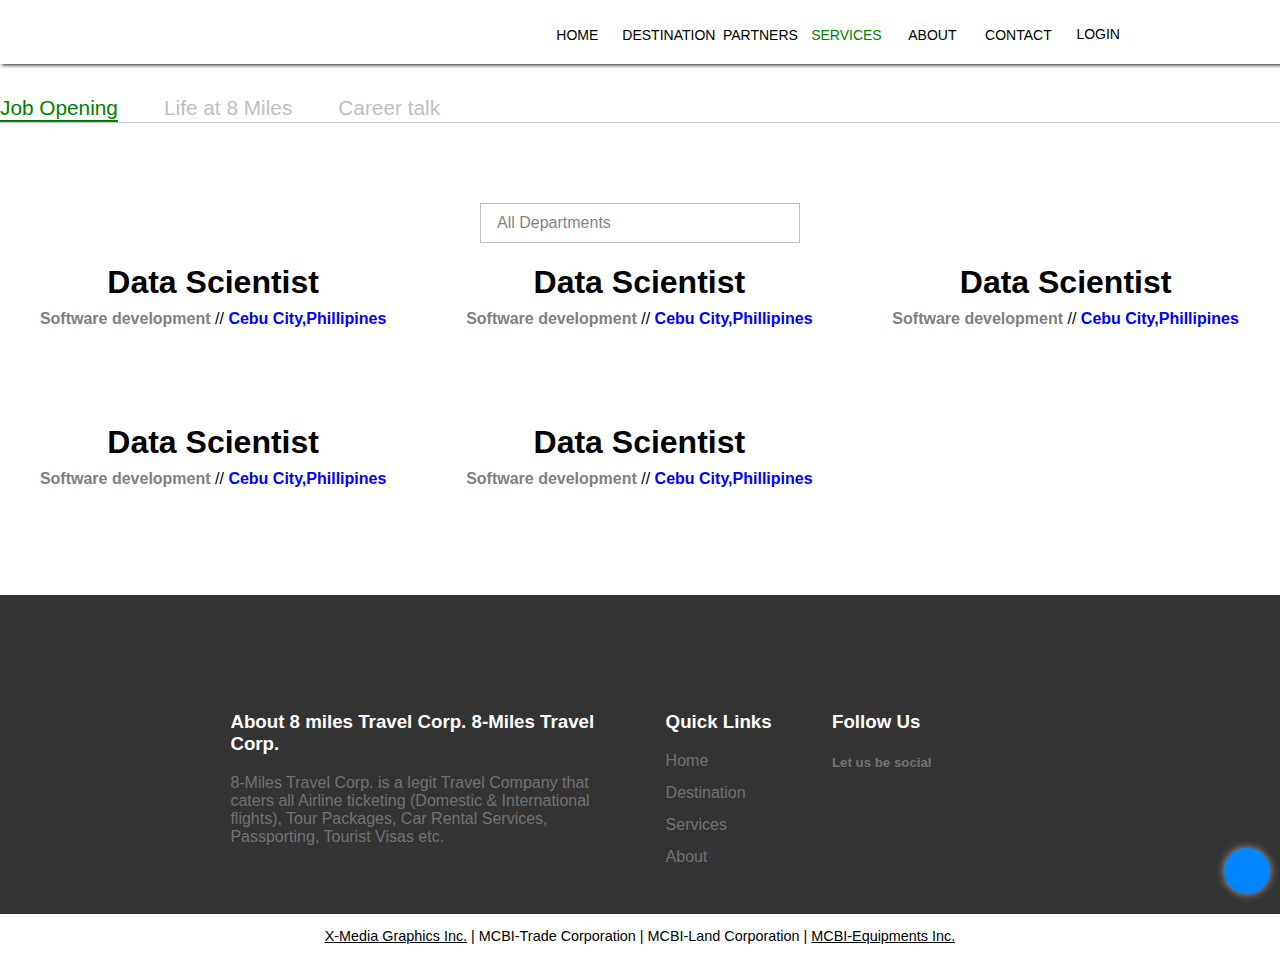
==== commit 68ca69c3: "Merge branch 'master' of https://github.com/PatrickMCBI/EightMilesHTML" ====
--- a/EightMilesUI/career.html
+++ b/EightMilesUI/career.html
@@ -73,25 +73,28 @@
                         <li onclick="li_careertalk(event)">Career talk</li>
 
                     </ul>
-                    <div class="tab_jobopening tab">
-                        <button onclick="selectjoblist()"><label > All Departments</label> <i class="fa_down fa fa-chevron-down"></i><i style="display: none;" class="fa_up fa fa-chevron-up"></i></button>
+                    <div class="panel_jobopening tab">
+                        <button onclick="btnjoblist()"><label > All Departments</label> <i class="fa_down fa fa-chevron-down"></i><i style="display: none;" class="fa_up fa fa-chevron-up"></i></button>
                         <div style="border: 0px solid red; width: 22.5%; height: 0em; margin: auto;">
                             <ul class="uljoblist">
                                 
                             </ul>
                         </div>
+                        <div class="jobdetails">
+                        </div>
                       
                     </div>
-                    <div class="tab_lifeatmiles tab">
-                        tab_lifeatmiles
-                    </div>
-                    <div class="tab_careertalk tab">
-                        tab_careertalk
+                    <div class="panel_lifeatmiles tab">
+                        panel_lifeatmiles
+                    </div>
+                    <div class="panel_careertalk tab">
+                        panel_careertalk
                     </div>
                 </div>
             </div>
-        </div>
-    </div>
+          
+        </div>
+
 
     <!----------------   Footer   --------------->
     <div class="footer">
@@ -154,7 +157,7 @@
     <div onclick="chat()" class="chat">
         <i class="fab fa-facebook-messenger"></i>
     </div>
-
+</div>  
 </body>
 
 <script src="js/jquery-3.4.min.js"></script>
@@ -167,151 +170,9 @@
     });
     scrollwindowsAndNavbar();
     BindJoblist();
-    // BindJobCategory();
 
     //-------------------   Methods   --------------------------
-    function tab_home() {
-        $.cookie("tab", "tab_home");
-        window.location.href = "/";
-    }
-
-    function tab_partners() {
-        $.cookie("tab", "tab_partners");
-        window.location.href = "/";
-    }
-
-    function tab_destination() {
-        $.cookie("tab", "tab_destination");
-        window.location.href = "/";
-    }
-
-    function tab_about() {
-        $.cookie("tab", "tab_about");
-        window.location.href = "/";
-    }
-
-    function tab_contact() {
-        $.cookie("tab", "tab_contact");
-        window.location.href = "/";
-    }
-
-    function li_jobopening(event) {
-        $('.career ul li').css({
-            'opacity': '0.5',
-            'color': 'gray',
-            'border-bottom': '2px solid white'
-        });
-        $('.career .tab').css({
-            'display': 'none'
-        });
-
-
-        $(event.target).css({
-            'opacity': '1',
-            'color': 'green',
-            'border-bottom': '2px solid green'
-        });
-        $('.tab_jobopening').css({
-            'display': 'block'
-        });
-    }
-
-    function li_lifeatmiles(event) {
-        $('.career ul li').css({
-            'opacity': '0.5',
-            'color': 'gray',
-            'border-bottom': '2px solid white'
-        });
-        $('.career .tab').css({
-            'display': 'none'
-        });
-
-
-        $(event.target).css({
-            'opacity': '1',
-            'color': 'green',
-            'border-bottom': '2px solid green'
-        });
-        $('.tab_lifeatmiles').css({
-            'display': 'block'
-        });
-
-    }
-
-    function li_careertalk(event) {
-        $('.career ul li').css({
-            'opacity': '0.5',
-            'color': 'gray',
-            'border-bottom': '2px solid white'
-        });
-        $('.career .tab').css({
-            'display': 'none'
-        });
-
-
-        $(event.target).css({
-            'opacity': '1',
-            'color': 'green',
-            'border-bottom': '2px solid green'
-        });
-        $('.tab_careertalk').css({
-            'display': 'block'
-        });
-    }
-
-    function getselecteddetails(event) {
-        var classid = event.target.getAttribute('class');
-        $('.joblist table tr td').css('background-color', 'white');
-        $('.joblist table tr input').prop("checked", false);
-
-        $('.joblist table tr .' + classid + '').prop("checked", true);
-        $('.joblist .' + classid + '').css('background-color', '#4CAF50');
-    }
-
-    function getjobname(event) {
-        var classid = event.target.getAttribute('class');
-        $('.left .jobcategory li .' + classid + '').slideToggle('');
-    }
-
-    function selectjoblist() {
-        // $('.tab_jobopening button i').remove();
-        // var jobname = ' <i class="fa fa-chevron-up"></i>';
-        $('.uljoblist').toggleClass('uljoblistborder');
-        $('.uljoblist li').toggleClass('uljoblist_toggle');
-        $('.tab_jobopening button .fa_down').toggle();
-        $('.tab_jobopening button .fa_up').toggle();
-    }
-
-    function BindJoblist() {
-        for (var i = 1; i <= 5; i++) {
-            if (i == 1) {
-                var jobname = '<li>IT / Computers</li>';
-                $('.tab_jobopening .uljoblist').append(jobname);
-            } else if (i == 2) {
-                var jobname = '<li>Airline / Airport</li> ';
-                $('.tab_jobopening .uljoblist').append(jobname);
-            } else if (i == 3) {
-                var jobname = '<li>Accounting / Finance</li>  ';
-                $('.tab_jobopening .uljoblist').append(jobname);
-            } else if (i == 4) {
-                var jobname = '<li>Admin / Office / Clerical</li> ';
-                $('.tab_jobopening .uljoblist').append(jobname);
-            } else if (i == 5) {
-                var jobname = '<li>Purchasing / Buyer</li>';
-                $('.tab_jobopening .uljoblist').append(jobname);
-            }
-        }
-    }
-
-    function Bindhiring() {
-        for (var i = 1; i <= 26; i++) {
-            var data = '<tr style="height:2em;" > <td style=" border-bottom: 1.5px solid #f1f1f1;" onclick="getselecteddetails(event)" class="' + i + '"> Web Developer</td> <td style=" border-bottom: 1.5px solid #f1f1f1;" onclick="getselecteddetails(event)" class="' + i + '">8 Miles</td> <td style=" border-bottom: 1.5px solid #f1f1f1;" onclick="getselecteddetails(event)" class="' + i + '">Cebu City, Cebu9 th Floor </td> <td style=" border-bottom: 1.5px solid #f1f1f1;" onclick="getselecteddetails(event)" class="' + i + '">Feb. ' + i + ', 2020</td></tr>';
-            $('.joblist table ').append(data)
-                // var imgEL2 = '<div style="padding-top:0.5em;" class="' + i + '" onclick="getselecteddetails(event)"><Input type="checkbox"" class="' + i + '" onclick="getselecteddetails(event)"></Input> Web Develop</div><div style="padding-top:0.5em;" onclick="getselecteddetails(event)" class="' + i + '">Feb. ' + i + ', 2020</div><div style="padding-top:0.5em;" class="' + i + '" onclick="getselecteddetails(event)">Cebu City, Cebu9 th Floor </div>';
-                // $('.joblist').append(imgEL2)
-        }
-    }
-
+ //-----   START HEADER AND FOOTER   -----
     function scrollwindowsAndNavbar() {
         // scroll show nav
         window.addEventListener("scroll", function() {
@@ -361,6 +222,143 @@
     function chat() {
         $('.fb-widget').slideToggle();
     }
+   //-----   END HEADER AND FOOTER   -----
+    function tab_home() {
+        $.cookie("tab", "tab_home");
+        window.location.href = "/";
+    }
+
+    function tab_partners() {
+        $.cookie("tab", "tab_partners");
+        window.location.href = "/";
+    }
+
+    function tab_destination() {
+        $.cookie("tab", "tab_destination");
+        window.location.href = "/";
+    }
+
+    function tab_about() {
+        $.cookie("tab", "tab_about");
+        window.location.href = "/";
+    }
+
+    function tab_contact() {
+        $.cookie("tab", "tab_contact");
+        window.location.href = "/";
+    }
+
+    function li_jobopening(event) {
+        $('.career ul li').css({
+            'opacity': '0.5',
+            'color': 'gray',
+            'border-bottom': '2px solid white'
+        });
+        $('.career .tab').css({
+            'display': 'none'
+        });
+        $('.uljoblist li').css({
+            'opacity': '0.0'
+           
+        });
+
+        $(event.target).css({
+            'opacity': '1',
+            'color': 'green',
+            'border-bottom': '2px solid green'
+        });
+        $('.panel_jobopening').css({
+            'display': 'block'
+        });
+    }
+
+    function li_lifeatmiles(event) {
+        $('.career ul li').css({
+            'opacity': '0.5',
+            'color': 'gray',
+            'border-bottom': '2px solid white'
+        });
+        $('.career .tab').css({
+            'display': 'none'
+        });
+
+
+        $(event.target).css({
+            'opacity': '1',
+            'color': 'green',
+            'border-bottom': '2px solid green'
+        });
+        $('.panel_lifeatmiles').css({
+            'display': 'block'
+        });
+
+    }
+
+    function li_careertalk(event) {
+        $('.career ul li').css({
+            'opacity': '0.5',
+            'color': 'gray',
+            'border-bottom': '2px solid white'
+        });
+        $('.career .tab').css({
+            'display': 'none'
+        });
+
+
+        $(event.target).css({
+            'opacity': '1',
+            'color': 'green',
+            'border-bottom': '2px solid green'
+        });
+        $('.panel_careertalk').css({
+            'display': 'block'
+        });
+    }
+
+    function btnjoblist() {
+        $('.uljoblist').toggleClass('uljoblistborder');
+        $('.uljoblist li').toggleClass('uljoblist_toggle');
+        $('.panel_jobopening button .fa_down').toggle();
+        $('.panel_jobopening button .fa_up').toggle();
+    }
+
+    function BindJoblist() {
+        for (var i = 1; i <= 5; i++) {
+            if (i == 1) {
+                var jobname = '<li onclick="selectjoblist(event)" value="IT / Computers">IT / Computers</li>';
+                $('.panel_jobopening .uljoblist').append(jobname);
+            } else if (i == 2) {
+                var jobname = '<li onclick="selectjoblist(event)" value="Airline / Airport">Airline / Airport</li> ';
+                $('.panel_jobopening .uljoblist').append(jobname);
+            } else if (i == 3) {
+                var jobname = '<li onclick="selectjoblist(event)" value="Accounting / Finance">Accounting / Finance</li>  ';
+                $('.panel_jobopening .uljoblist').append(jobname);
+            } else if (i == 4) {
+                var jobname = '<li onclick="selectjoblist(event)" value="Admin / Office / Clerical">Admin / Office / Clerical</li> ';
+                $('.panel_jobopening .uljoblist').append(jobname);
+            } else if (i == 5) {
+                var jobname = '<li onclick="selectjoblist(event)" value="Purchasing / Buyer">Purchasing / Buyer</li>';
+                $('.panel_jobopening .uljoblist').append(jobname);
+            }
+        }
+    }
+    function selectjoblist(event){
+        $('.uljoblist').toggleClass('uljoblistborder');
+        $('.uljoblist li').toggleClass('uljoblist_toggle');
+        $('.panel_jobopening button .fa_down').toggle();
+        $('.panel_jobopening button .fa_up').toggle();
+        console.log(event.target.getAttribute('value'));
+    }
+    BindJobdetails();
+    function BindJobdetails() {
+        for (var i = 1; i <= 5; i++) {
+            {
+                var jobname = '<div><h1 class="jobname">Data Scientist</h1><br><label class="jobdesctiption">Software development</label>   // <label class="joblocation">Cebu City,Phillipines</label></div>';
+                $('.jobdetails').append(jobname);
+            } 
+        }
+    }
+                             
 </script>
 
 </html>--- a/EightMilesUI/css/custom/career.css
+++ b/EightMilesUI/css/custom/career.css
@@ -87,32 +87,31 @@
     opacity: 1;
 }
 
-.tab_jobopening {
-    border: 0px solid red;
-    height: 10em;
+.panel_jobopening {
+    border: 0px solid red;
+    /* height: 10em; */
     text-align: center;
-}
-
-.tab_lifeatmiles {
+    margin-top: 5em;
+    
+    display: block;
+}
+
+.panel_lifeatmiles {
     border: 0px solid red;
     height: 10em;
     display: none
 }
 
-.tab_careertalk {
+.panel_careertalk {
     border: 0px solid red;
     height: 10em;
     display: none
 }
 
-.tab_jobopening {
-    text-align: center;
-    margin-top: 1em;
-}
-
-.tab_jobopening div {
-    border: 1px solid red;
-    height: 1em;
+
+.panel_jobopening div {
+    border: 0px solid red;
+    /* height: 1em; */
     width: auto;
     text-align: center;
 }
@@ -121,39 +120,39 @@
     position: absolute;
 }
 
-.tab_jobopening .ul_joblist li {
+.panel_jobopening .ul_joblist li {
     display: block;
     color: black !important;
     border: 1px solid red;
 }
 
-.tab_jobopening .ul_joblist li:hover {
+.panel_jobopening .ul_joblist li:hover {
     text-decoration: underline;
     cursor: pointer;
     opacity: 1;
 }
 
-.tab_jobopening button label {
+.panel_jobopening button label {
     opacity: 1 !important;
     color: black !important;
 }
 
-.tab_jobopening button {
+.panel_jobopening button {
     width: 20em;
     height: 2.5em;
     border: 1px solid gray;
     background-color: white;
     text-align: left;
-    padding-left: 1.5em;
+    padding-left: 1em;
     font-size: 1em;
     opacity: 0.5;
 }
-.tab_jobopening button:focus {outline:0 !important;}
-.tab_jobopening button:hover {
-    cursor: pointer;
-}
-
-.tab_jobopening button i {
+.panel_jobopening button:focus {outline:0 !important;}
+.panel_jobopening button:hover {
+    cursor: pointer;
+}
+
+.panel_jobopening button i {
     float: right;
 }
 
@@ -166,9 +165,10 @@
     }
 .uljoblist{
     border: 0px solid gray;
-    opacity: 0.5;
+    opacity: 0.9;
     margin-left: 1px;
     margin-right: 1px;
+    background-color: white;
 }
 .uljoblist li {
     display: block;
@@ -179,20 +179,56 @@
     opacity: 0;
     pointer-events: none;
     cursor: pointer;
+    width: 100% !important;
+    padding-left: 1em;
 }
 .uljoblist_toggle{
     height: 2em !important;
     padding-top: 0.5em;
     transition: all ease 0.3s;
     opacity: 1 !important;
-    pointer-events: fill !important;  
-}
-.uljoblist_toggle:hover{text-decoration: underline !important;}
-
-.uljoblist li:hover {text-decoration: underline !important; cursor: pointer;}
+    pointer-events: fill !important; 
+   
+   
+}
+.uljoblist_toggle:hover{
+    text-decoration: underline !important;  
+    border: 0px solid red;}
+
+.uljoblist li:hover { 
+     pointer-events: fill !important;
+       text-decoration: underline !important; 
+       cursor: pointer;
+   }
 ul {
    
     margin-block-start: 0em !important  ;
     margin-block-end: 0em !important    ;
    
-}+}
+
+
+.jobdetails{
+    height: 100%;
+    display: grid;
+    grid-template-columns: 33.3% 33.3% 33.3%;
+    grid-auto-rows: minmax(0px, max-content);
+    /* grid-template-areas: "jobdetails_left" "jobdetails_center" "jobdetails_right"; */
+}
+.jobdetails div{
+    height: 10em;
+    z-index: -1;
+}
+ .jobname{
+   /* width: 100%; */
+    border: 0px solid red;
+    height: 0.2em;
+}
+.jobdesctiption{
+    color: gray;
+    font-weight: bolder;
+}
+.joblocation{
+    color: blue;
+    font-weight: bolder;
+}
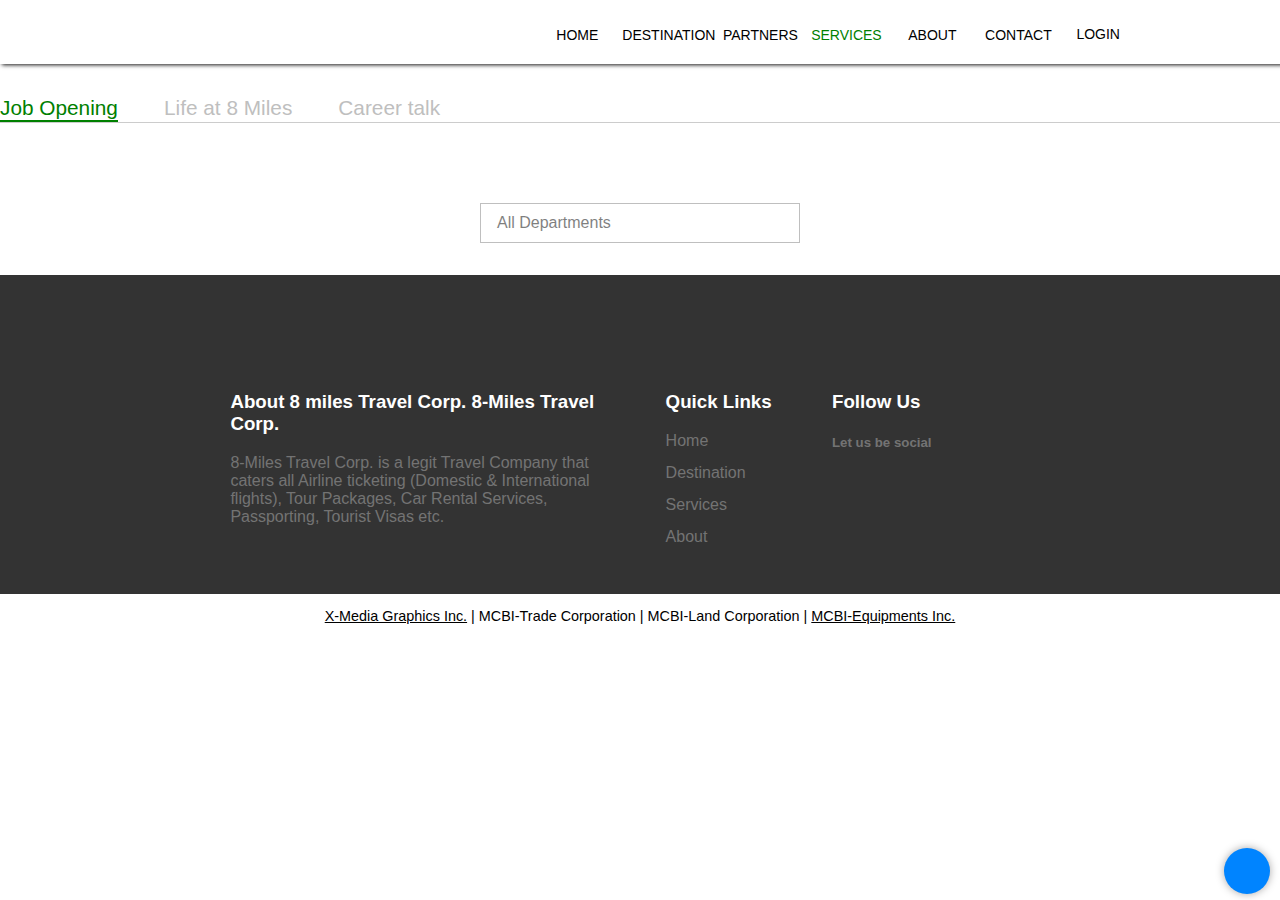
==== commit e3677dfe: "jobopening" ====
--- a/EightMilesUI/career.html
+++ b/EightMilesUI/career.html
@@ -74,7 +74,7 @@
 
                     </ul>
                     <div class="panel_jobopening tab">
-                        <button onclick="btnjoblist()"><label > All Departments</label> <i class="fa_down fa fa-chevron-down"></i><i style="display: none;" class="fa_up fa fa-chevron-up"></i></button>
+                        <button onclick="btnjoblist()"><label > All Departments</label> <i class="fa_down fa fa-chevron-down"></i></button>
                         <div style="border: 0px solid red; width: 22.5%; height: 0em; margin: auto;">
                             <ul class="uljoblist">
                                 
@@ -169,7 +169,7 @@
         'color': 'green'
     });
     scrollwindowsAndNavbar();
-    BindJoblist();
+    BindJobCategory();
 
     //-------------------   Methods   --------------------------
  //-----   START HEADER AND FOOTER   -----
@@ -318,11 +318,11 @@
     function btnjoblist() {
         $('.uljoblist').toggleClass('uljoblistborder');
         $('.uljoblist li').toggleClass('uljoblist_toggle');
-        $('.panel_jobopening button .fa_down').toggle();
-        $('.panel_jobopening button .fa_up').toggle();
-    }
-
-    function BindJoblist() {
+       $('.panel_jobopening button .fa_down').toggleClass('fa_downrotate');
+      
+    }
+
+    function BindJobCategory() {
         for (var i = 1; i <= 5; i++) {
             if (i == 1) {
                 var jobname = '<li onclick="selectjoblist(event)" value="IT / Computers">IT / Computers</li>';
@@ -345,20 +345,28 @@
     function selectjoblist(event){
         $('.uljoblist').toggleClass('uljoblistborder');
         $('.uljoblist li').toggleClass('uljoblist_toggle');
-        $('.panel_jobopening button .fa_down').toggle();
-        $('.panel_jobopening button .fa_up').toggle();
+     
+        $('.panel_jobopening button').html(event.target.getAttribute('value'));
         console.log(event.target.getAttribute('value'));
-    }
-    BindJobdetails();
-    function BindJobdetails() {
-        for (var i = 1; i <= 5; i++) {
+        $('.panel_jobopening button').append('<i style="all ease 1s" class="fa_down fa fa-chevron-down"></i>');
+
+
+        //insert joblist
+        $('.jobdetails div').remove();
+        var jobcategory = event.target.getAttribute('value');
+            for (var i = 1; i <= 12; i++) {
             {
-                var jobname = '<div><h1 class="jobname">Data Scientist</h1><br><label class="jobdesctiption">Software development</label>   // <label class="joblocation">Cebu City,Phillipines</label></div>';
+                var jobname = '<div ><h1 onclick="jobopenings(event)" class="jobname" value="'+jobcategory+'">'+jobcategory+' </h1><label class="jobdesctiption">Software development</label>   // <label class="joblocation">Cebu City,Phillipines</label></div>';
                 $('.jobdetails').append(jobname);
             } 
         }
     }
-                             
+       function jobopenings(event)
+       {
+       var jobname = event.target.getAttribute('value');
+        $.cookie("jobname", jobname);
+         window.location.href = "job-openings.html";
+       }                      
 </script>
 
 </html>